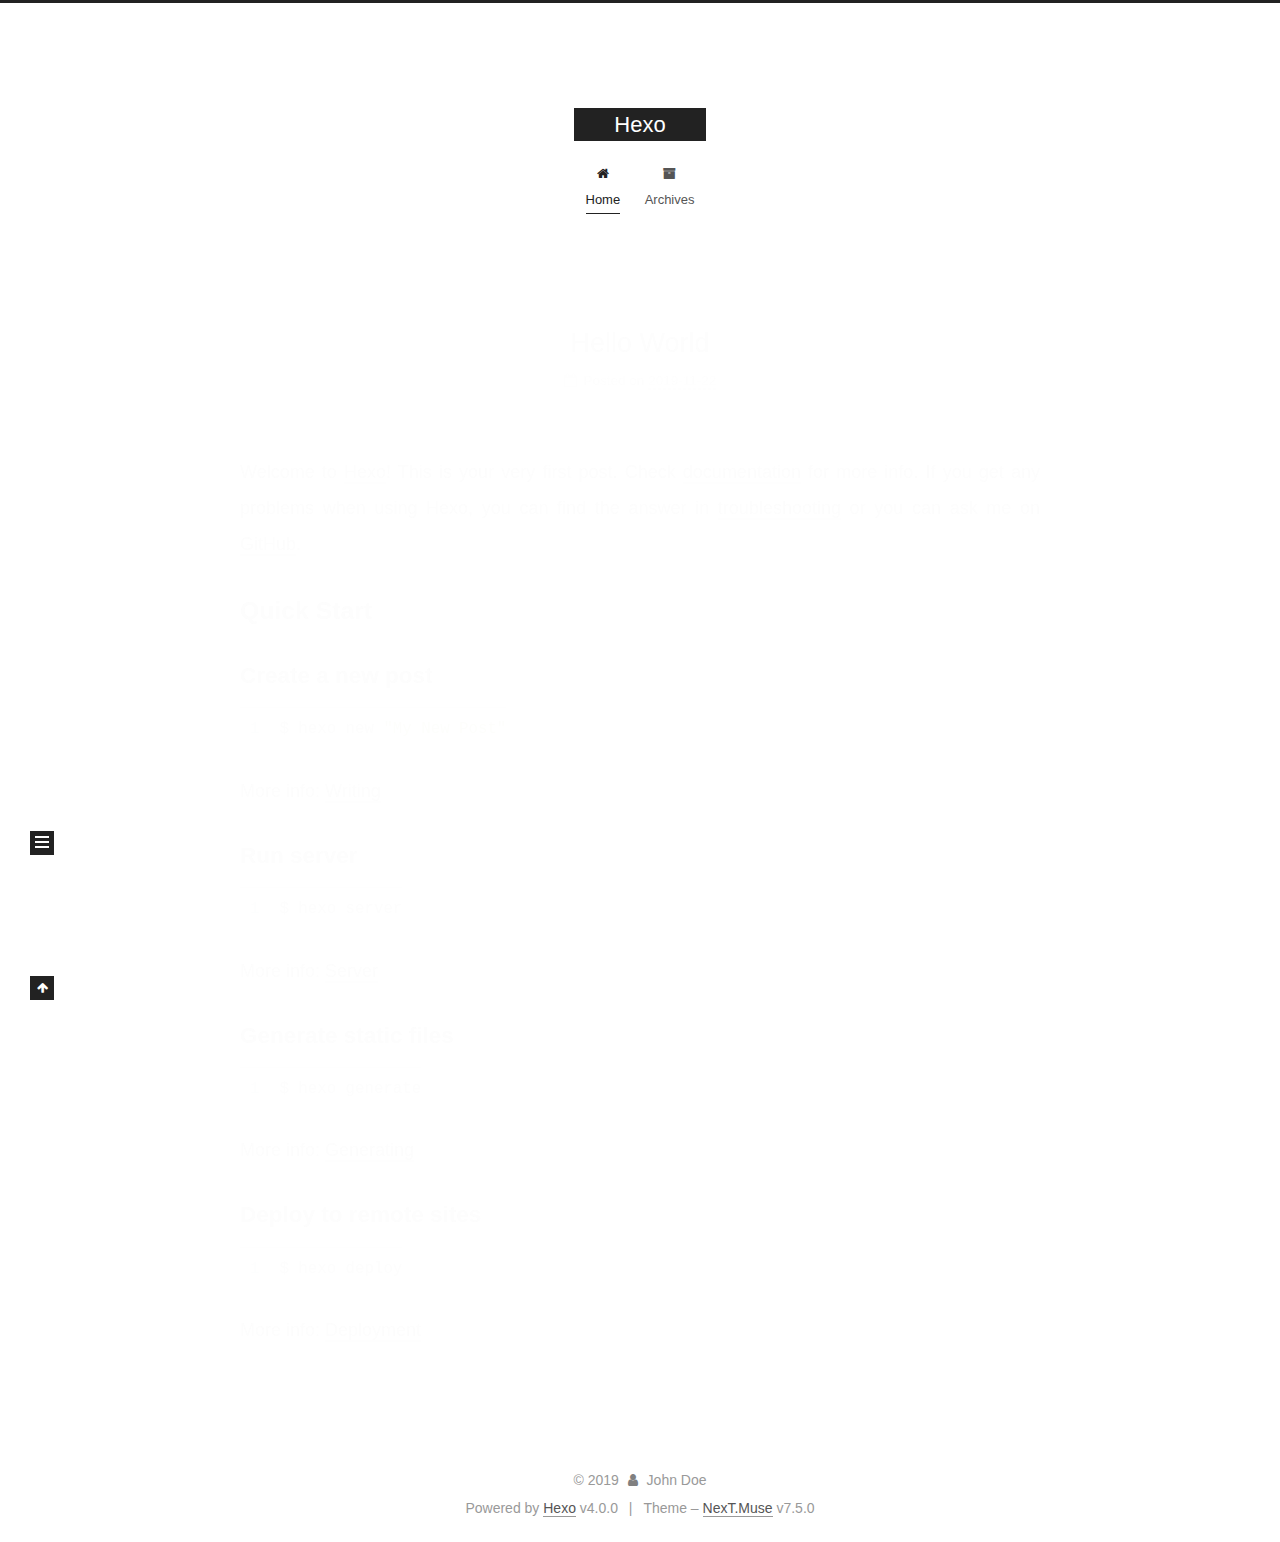
==== index.html @ 55368e12 "Site updated: 2019-11-22 20:40:46" ====
<!DOCTYPE html>
<html lang="en">
<head>
  <meta charset="UTF-8">
<meta name="viewport" content="width=device-width, initial-scale=1, maximum-scale=2">
<meta name="theme-color" content="#222">
<meta name="generator" content="Hexo 4.0.0">
  <link rel="apple-touch-icon" sizes="180x180" href="/images/apple-touch-icon-next.png">
  <link rel="icon" type="image/png" sizes="32x32" href="/images/favicon-32x32-next.png">
  <link rel="icon" type="image/png" sizes="16x16" href="/images/favicon-16x16-next.png">
  <link rel="mask-icon" href="/images/logo.svg" color="#222">
  <link rel="alternate" href="/atom.xml" title="Hexo" type="application/atom+xml">

<link rel="stylesheet" href="/css/main.css">


<link rel="stylesheet" href="/lib/font-awesome/css/font-awesome.min.css">


<script id="hexo-configurations">
  var NexT = window.NexT || {};
  var CONFIG = {
    root: '/',
    scheme: 'Muse',
    version: '7.5.0',
    exturl: false,
    sidebar: {"position":"left","display":"post","offset":12,"onmobile":false},
    copycode: {"enable":false,"show_result":false,"style":null},
    back2top: {"enable":true,"sidebar":false,"scrollpercent":false},
    bookmark: {"enable":false,"color":"#222","save":"auto"},
    fancybox: false,
    mediumzoom: false,
    lazyload: false,
    pangu: false,
    algolia: {
      appID: '',
      apiKey: '',
      indexName: '',
      hits: {"per_page":10},
      labels: {"input_placeholder":"Search for Posts","hits_empty":"We didn't find any results for the search: ${query}","hits_stats":"${hits} results found in ${time} ms"}
    },
    localsearch: {"enable":false,"trigger":"auto","top_n_per_article":1,"unescape":false,"preload":false},
    path: '',
    motion: {"enable":true,"async":false,"transition":{"post_block":"fadeIn","post_header":"slideDownIn","post_body":"slideDownIn","coll_header":"slideLeftIn","sidebar":"slideUpIn"}},
    sidebarPadding: 40
  };
</script>

  <meta property="og:type" content="website">
<meta property="og:title" content="Hexo">
<meta property="og:url" content="http:&#x2F;&#x2F;yoursite.com&#x2F;index.html">
<meta property="og:site_name" content="Hexo">
<meta property="og:locale" content="en">
<meta name="twitter:card" content="summary">

<link rel="canonical" href="http://yoursite.com/">


<script id="page-configurations">
  // https://hexo.io/docs/variables.html
  CONFIG.page = {
    sidebar: "",
    isHome: true,
    isPost: false,
    isPage: false,
    isArchive: false
  };
</script>

  <title>Hexo</title>
  






  <noscript>
  <style>
  .use-motion .brand,
  .use-motion .menu-item,
  .sidebar-inner,
  .use-motion .post-block,
  .use-motion .pagination,
  .use-motion .comments,
  .use-motion .post-header,
  .use-motion .post-body,
  .use-motion .collection-header { opacity: initial; }

  .use-motion .site-title,
  .use-motion .site-subtitle {
    opacity: initial;
    top: initial;
  }

  .use-motion .logo-line-before i { left: initial; }
  .use-motion .logo-line-after i { right: initial; }
  </style>
</noscript>

</head>

<body itemscope itemtype="http://schema.org/WebPage">
  <div class="container use-motion">
    <div class="headband"></div>

    <header class="header" itemscope itemtype="http://schema.org/WPHeader">
      <div class="header-inner"><div class="site-brand-container">
  <div class="site-meta">

    <div>
      <a href="/" class="brand" rel="start">
        <span class="logo-line-before"><i></i></span>
        <span class="site-title">Hexo</span>
        <span class="logo-line-after"><i></i></span>
      </a>
    </div>
  </div>

  <div class="site-nav-toggle">
    <div class="toggle" aria-label="Toggle navigation bar">
      <span class="toggle-line toggle-line-first"></span>
      <span class="toggle-line toggle-line-middle"></span>
      <span class="toggle-line toggle-line-last"></span>
    </div>
  </div>
</div>


<nav class="site-nav">
  
  <ul id="menu" class="menu">
        <li class="menu-item menu-item-home">

    <a href="/" rel="section"><i class="fa fa-fw fa-home"></i>Home</a>

  </li>
        <li class="menu-item menu-item-archives">

    <a href="/archives/" rel="section"><i class="fa fa-fw fa-archive"></i>Archives</a>

  </li>
  </ul>

</nav>
</div>
    </header>

    
  <div class="back-to-top">
    <i class="fa fa-arrow-up"></i>
    <span>0%</span>
  </div>


    <main class="main">
      <div class="main-inner">
        <div class="content-wrap">
          

          <div class="content">
            

  <div class="posts-expand">
        
  
  
  <article itemscope itemtype="http://schema.org/Article" class="post-block home" lang="en">
    <link itemprop="mainEntityOfPage" href="http://yoursite.com/2019/11/22/hello-world/">

    <span hidden itemprop="author" itemscope itemtype="http://schema.org/Person">
      <meta itemprop="image" content="/images/avatar.gif">
      <meta itemprop="name" content="John Doe">
      <meta itemprop="description" content="">
    </span>

    <span hidden itemprop="publisher" itemscope itemtype="http://schema.org/Organization">
      <meta itemprop="name" content="Hexo">
    </span>
      <header class="post-header">
        <h1 class="post-title" itemprop="name headline">
          
            <a href="/2019/11/22/hello-world/" class="post-title-link" itemprop="url">Hello World</a>
        </h1>

        <div class="post-meta">
            <span class="post-meta-item">
              <span class="post-meta-item-icon">
                <i class="fa fa-calendar-o"></i>
              </span>
              <span class="post-meta-item-text">Posted on</span>
              

              <time title="Created: 2019-11-22 20:24:28 / Modified: 20:18:05" itemprop="dateCreated datePublished" datetime="2019-11-22T20:24:28+08:00">2019-11-22</time>
            </span>

          

        </div>
      </header>

    
    
    
    <div class="post-body" itemprop="articleBody">

      
          <p>Welcome to <a href="https://hexo.io/" target="_blank" rel="noopener">Hexo</a>! This is your very first post. Check <a href="https://hexo.io/docs/" target="_blank" rel="noopener">documentation</a> for more info. If you get any problems when using Hexo, you can find the answer in <a href="https://hexo.io/docs/troubleshooting.html" target="_blank" rel="noopener">troubleshooting</a> or you can ask me on <a href="https://github.com/hexojs/hexo/issues" target="_blank" rel="noopener">GitHub</a>.</p>
<h2 id="Quick-Start"><a href="#Quick-Start" class="headerlink" title="Quick Start"></a>Quick Start</h2><h3 id="Create-a-new-post"><a href="#Create-a-new-post" class="headerlink" title="Create a new post"></a>Create a new post</h3><figure class="highlight bash"><table><tr><td class="gutter"><pre><span class="line">1</span><br></pre></td><td class="code"><pre><span class="line">$ hexo new <span class="string">"My New Post"</span></span><br></pre></td></tr></table></figure>

<p>More info: <a href="https://hexo.io/docs/writing.html" target="_blank" rel="noopener">Writing</a></p>
<h3 id="Run-server"><a href="#Run-server" class="headerlink" title="Run server"></a>Run server</h3><figure class="highlight bash"><table><tr><td class="gutter"><pre><span class="line">1</span><br></pre></td><td class="code"><pre><span class="line">$ hexo server</span><br></pre></td></tr></table></figure>

<p>More info: <a href="https://hexo.io/docs/server.html" target="_blank" rel="noopener">Server</a></p>
<h3 id="Generate-static-files"><a href="#Generate-static-files" class="headerlink" title="Generate static files"></a>Generate static files</h3><figure class="highlight bash"><table><tr><td class="gutter"><pre><span class="line">1</span><br></pre></td><td class="code"><pre><span class="line">$ hexo generate</span><br></pre></td></tr></table></figure>

<p>More info: <a href="https://hexo.io/docs/generating.html" target="_blank" rel="noopener">Generating</a></p>
<h3 id="Deploy-to-remote-sites"><a href="#Deploy-to-remote-sites" class="headerlink" title="Deploy to remote sites"></a>Deploy to remote sites</h3><figure class="highlight bash"><table><tr><td class="gutter"><pre><span class="line">1</span><br></pre></td><td class="code"><pre><span class="line">$ hexo deploy</span><br></pre></td></tr></table></figure>

<p>More info: <a href="https://hexo.io/docs/one-command-deployment.html" target="_blank" rel="noopener">Deployment</a></p>

      
    </div>

    
    
    
      <footer class="post-footer">
        <div class="post-eof"></div>
      </footer>
  </article>
  
  
  

  </div>

  



          </div>
          

        </div>
          
  
  <div class="toggle sidebar-toggle">
    <span class="toggle-line toggle-line-first"></span>
    <span class="toggle-line toggle-line-middle"></span>
    <span class="toggle-line toggle-line-last"></span>
  </div>

  <aside class="sidebar">
    <div class="sidebar-inner">

      <ul class="sidebar-nav motion-element">
        <li class="sidebar-nav-toc">
          Table of Contents
        </li>
        <li class="sidebar-nav-overview">
          Overview
        </li>
      </ul>

      <!--noindex-->
      <div class="post-toc-wrap sidebar-panel">
      </div>
      <!--/noindex-->

      <div class="site-overview-wrap sidebar-panel">
        <div class="site-author motion-element" itemprop="author" itemscope itemtype="http://schema.org/Person">
  <p class="site-author-name" itemprop="name">John Doe</p>
  <div class="site-description" itemprop="description"></div>
</div>
<div class="site-state-wrap motion-element">
  <nav class="site-state">
      <div class="site-state-item site-state-posts">
          <a href="/archives/">
        
          <span class="site-state-item-count">1</span>
          <span class="site-state-item-name">posts</span>
        </a>
      </div>
  </nav>
</div>
  <div class="feed-link motion-element">
    <a href="/atom.xml" rel="alternate">
      <i class="fa fa-rss"></i>RSS
    </a>
  </div>



      </div>

    </div>
  </aside>
  <div id="sidebar-dimmer"></div>


      </div>
    </main>

    <footer class="footer">
      <div class="footer-inner">
        

<div class="copyright">
  
  &copy; 
  <span itemprop="copyrightYear">2019</span>
  <span class="with-love">
    <i class="fa fa-user"></i>
  </span>
  <span class="author" itemprop="copyrightHolder">John Doe</span>
</div>
  <div class="powered-by">Powered by <a href="https://hexo.io/" class="theme-link" rel="noopener" target="_blank">Hexo</a> v4.0.0
  </div>
  <span class="post-meta-divider">|</span>
  <div class="theme-info">Theme – <a href="https://muse.theme-next.org/" class="theme-link" rel="noopener" target="_blank">NexT.Muse</a> v7.5.0
  </div>

        












        
      </div>
    </footer>
  </div>

  
  <script src="/lib/anime.min.js"></script>
  <script src="/lib/velocity/velocity.min.js"></script>
  <script src="/lib/velocity/velocity.ui.min.js"></script>
<script src="/js/utils.js"></script><script src="/js/motion.js"></script>
<script src="/js/schemes/muse.js"></script>
<script src="/js/next-boot.js"></script>



  
















  

  

</body>
</html>
---- css/main.css ----
html {
  line-height: 1.15; /* 1 */
  -webkit-text-size-adjust: 100%; /* 2 */
}
body {
  margin: 0;
}
main {
  display: block;
}
h1 {
  font-size: 2em;
  margin: 0.67em 0;
}
hr {
  box-sizing: content-box; /* 1 */
  height: 0; /* 1 */
  overflow: visible; /* 2 */
}
pre {
  font-family: monospace, monospace; /* 1 */
  font-size: 1em; /* 2 */
}
a {
  background: transparent;
}
abbr[title] {
  border-bottom: none; /* 1 */
  text-decoration: underline; /* 2 */
  text-decoration: underline dotted; /* 2 */
}
b,
strong {
  font-weight: bolder;
}
code,
kbd,
samp {
  font-family: monospace, monospace; /* 1 */
  font-size: 1em; /* 2 */
}
small {
  font-size: 80%;
}
sub,
sup {
  font-size: 75%;
  line-height: 0;
  position: relative;
  vertical-align: baseline;
}
sub {
  bottom: -0.25em;
}
sup {
  top: -0.5em;
}
img {
  border-style: none;
}
button,
input,
optgroup,
select,
textarea {
  font-family: inherit; /* 1 */
  font-size: 100%; /* 1 */
  line-height: 1.15; /* 1 */
  margin: 0; /* 2 */
}
button,
input {
/* 1 */
  overflow: visible;
}
button,
select {
/* 1 */
  text-transform: none;
}
button,
[type='button'],
[type='reset'],
[type='submit'] {
  -webkit-appearance: button;
}
button::-moz-focus-inner,
[type='button']::-moz-focus-inner,
[type='reset']::-moz-focus-inner,
[type='submit']::-moz-focus-inner {
  border-style: none;
  padding: 0;
}
button:-moz-focusring,
[type='button']:-moz-focusring,
[type='reset']:-moz-focusring,
[type='submit']:-moz-focusring {
  outline: 1px dotted ButtonText;
}
fieldset {
  padding: 0.35em 0.75em 0.625em;
}
legend {
  box-sizing: border-box; /* 1 */
  color: inherit; /* 2 */
  display: table; /* 1 */
  max-width: 100%; /* 1 */
  padding: 0; /* 3 */
  white-space: normal; /* 1 */
}
progress {
  vertical-align: baseline;
}
textarea {
  overflow: auto;
}
[type='checkbox'],
[type='radio'] {
  box-sizing: border-box; /* 1 */
  padding: 0; /* 2 */
}
[type='number']::-webkit-inner-spin-button,
[type='number']::-webkit-outer-spin-button {
  height: auto;
}
[type='search'] {
  outline-offset: -2px; /* 2 */
  -webkit-appearance: textfield; /* 1 */
}
[type='search']::-webkit-search-decoration {
  -webkit-appearance: none;
}
::-webkit-file-upload-button {
  font: inherit; /* 2 */
  -webkit-appearance: button; /* 1 */
}
details {
  display: block;
}
summary {
  display: list-item;
}
template {
  display: none;
}
[hidden] {
  display: none;
}
::selection {
  background: #262a30;
  color: #fff;
}
html,
body {
  height: 100%;
}
body {
  background: #fff;
  color: #555;
  font-family: 'Lato', "PingFang SC", "Microsoft YaHei", sans-serif;
  font-size: 1em;
  line-height: 2;
}
@media (max-width: 991px) {
  body {
    padding-left: 0 !important;
    padding-right: 0 !important;
  }
}
h1,
h2,
h3,
h4,
h5,
h6 {
  font-family: 'Lato', "PingFang SC", "Microsoft YaHei", sans-serif;
  font-weight: bold;
  line-height: 1.5;
  margin: 20px 0 15px;
  padding: 0;
}
h1 {
  font-size: 1.5em;
}
h2 {
  font-size: 1.375em;
}
h3 {
  font-size: 1.25em;
}
h4 {
  font-size: 1.125em;
}
h5 {
  font-size: 1em;
}
h6 {
  font-size: 0.875em;
}
p {
  margin: 0 0 20px 0;
}
a,
span.exturl {
  border-bottom: 1px solid #999;
  color: #555;
  outline: 0;
  text-decoration: none;
  overflow-wrap: break-word;
  word-wrap: break-word;
  cursor: pointer;
}
a:hover,
span.exturl:hover {
  border-bottom-color: #222;
  color: #222;
}
iframe,
img,
video {
  display: block;
  margin-left: auto;
  margin-right: auto;
  max-width: 100%;
}
hr {
  background-color: #ddd;
  background-image: repeating-linear-gradient(-45deg, #fff, #fff 4px, transparent 4px, transparent 8px);
  border: 0;
  height: 3px;
  margin: 40px 0;
}
blockquote {
  border-left: 4px solid #ddd;
  color: #666;
  margin: 0;
  padding: 0 15px;
}
blockquote cite::before {
  content: '-';
  padding: 0 5px;
}
dt {
  font-weight: 700;
}
dd {
  margin: 0;
  padding: 0;
}
kbd {
  background-color: #f5f5f5;
  background-image: linear-gradient(#eee, #fff, #eee);
  border: 1px solid #ccc;
  border-radius: 0.2em;
  box-shadow: 0.1em 0.1em 0.2em rgba(0,0,0,0.1);
  font-family: inherit;
  padding: 0.1em 0.3em;
  white-space: nowrap;
}
.table-container {
  -webkit-overflow-scrolling: touch;
  overflow: auto;
}
table {
  border-collapse: collapse;
  border-spacing: 0;
  font-size: 0.875em;
  margin: 0 0 20px 0;
  width: 100%;
}
tbody tr:nth-of-type(odd) {
  background: #f9f9f9;
}
tbody tr:hover {
  background: #f5f5f5;
}
caption,
th,
td {
  font-weight: normal;
  padding: 8px;
  text-align: left;
  vertical-align: middle;
}
th,
td {
  border: 1px solid #ddd;
  border-bottom: 3px solid #ddd;
}
th {
  font-weight: 700;
  padding-bottom: 10px;
}
td {
  border-bottom-width: 1px;
}
.btn {
  background: #222;
  border: 2px solid #222;
  border-radius: 0;
  color: #fff;
  display: inline-block;
  font-size: 0.875em;
  line-height: 2;
  padding: 0 20px;
  text-decoration: none;
  transition-property: background-color;
  transition-delay: 0s;
  transition-duration: 0.2s;
  transition-timing-function: ease-in-out;
}
.btn:hover {
  background: #fff;
  border-color: #222;
  color: #222;
}
.btn + .btn {
  margin: 0 0 8px 8px;
}
.btn .fa-fw {
  text-align: left;
  width: 1.285714285714286em;
}
.toggle {
  line-height: 0;
}
.toggle .toggle-line {
  background: #fff;
  display: inline-block;
  height: 2px;
  left: 0;
  position: relative;
  top: 0;
  transition: all 0.4s;
  vertical-align: top;
  width: 100%;
}
.toggle .toggle-line:not(:first-child) {
  margin-top: 3px;
}
.toggle.toggle-arrow .toggle-line-first {
  left: 50%;
  top: 2px;
  transform: rotate(45deg);
  width: 50%;
}
.toggle.toggle-arrow .toggle-line-middle {
  left: 2px;
  width: 90%;
}
.toggle.toggle-arrow .toggle-line-last {
  left: 50%;
  top: -2px;
  transform: rotate(-45deg);
  width: 50%;
}
.toggle.toggle-close .toggle-line-first {
  transform: rotate(-45deg);
  top: 5px;
}
.toggle.toggle-close .toggle-line-middle {
  opacity: 0;
}
.toggle.toggle-close .toggle-line-last {
  transform: rotate(45deg);
  top: -5px;
}
.highlight,
pre {
  background: #f7f7f7;
  color: #4d4d4c;
  line-height: 1.6;
  margin: 0 auto 20px;
}
pre,
code {
  font-family: consolas, Menlo, monospace, "PingFang SC", "Microsoft YaHei";
}
code {
  background: #eee;
  border-radius: 3px;
  color: #555;
  padding: 2px 4px;
  overflow-wrap: break-word;
  word-wrap: break-word;
}
.highlight *::selection {
  background: #d6d6d6;
}
.highlight pre {
  border: 0;
  margin: 0;
  padding: 0;
}
.highlight table {
  border: 0;
  margin: 0;
  width: auto;
}
.highlight tr:first-child pre {
  padding-top: 10px;
}
.highlight tr:last-child pre {
  padding-bottom: 10px;
}
.highlight td {
  border: 0;
  padding: 0;
}
.highlight figcaption {
  background: #eee;
  color: #4d4d4c;
  font-size: 0.875em;
  line-height: 1.2;
  padding: 0.5em;
}
.highlight figcaption::before,
.highlight figcaption::after {
  content: ' ';
  display: table;
}
.highlight figcaption::after {
  clear: both;
}
.highlight figcaption a {
  color: #4d4d4c;
  float: right;
}
.highlight figcaption a:hover {
  border-bottom-color: #4d4d4c;
}
.highlight .gutter pre {
  background: #eff2f3;
  color: #869194;
  padding-left: 10px;
  padding-right: 10px;
  text-align: right;
  -moz-user-select: none;
  -ms-user-select: none;
  -webkit-user-select: none;
  user-select: none;
}
.highlight .code pre {
  background: #f7f7f7;
  padding-left: 10px;
  width: 100%;
}
.gist table {
  width: auto;
}
.gist table td {
  border: 0;
}
pre {
  overflow: auto;
  padding: 10px;
}
pre code {
  background: none;
  color: #4d4d4c;
  font-size: 0.875em;
  padding: 0;
  text-shadow: none;
}
pre .deletion {
  background: #fdd;
}
pre .addition {
  background: #dfd;
}
pre .meta {
  color: #eab700;
  -moz-user-select: none;
  -ms-user-select: none;
  -webkit-user-select: none;
  user-select: none;
}
pre .comment {
  color: #8e908c;
}
pre .variable,
pre .attribute,
pre .tag,
pre .name,
pre .regexp,
pre .ruby .constant,
pre .xml .tag .title,
pre .xml .pi,
pre .xml .doctype,
pre .html .doctype,
pre .css .id,
pre .css .class,
pre .css .pseudo {
  color: #c82829;
}
pre .number,
pre .preprocessor,
pre .built_in,
pre .builtin-name,
pre .literal,
pre .params,
pre .constant,
pre .command {
  color: #f5871f;
}
pre .ruby .class .title,
pre .css .rules .attribute,
pre .string,
pre .symbol,
pre .value,
pre .inheritance,
pre .header,
pre .ruby .symbol,
pre .xml .cdata,
pre .special,
pre .formula {
  color: #718c00;
}
pre .title,
pre .css .hexcolor {
  color: #3e999f;
}
pre .function,
pre .python .decorator,
pre .python .title,
pre .ruby .function .title,
pre .ruby .title .keyword,
pre .perl .sub,
pre .javascript .title,
pre .coffeescript .title {
  color: #4271ae;
}
pre .keyword,
pre .javascript .function {
  color: #8959a8;
}
.blockquote-center {
  border-left: none;
  margin: 40px 0;
  padding: 0;
  position: relative;
  text-align: center;
}
.blockquote-center::before,
.blockquote-center::after {
  background-repeat: no-repeat;
  background-size: 22px 22px;
  content: ' ';
  display: block;
  height: 24px;
  opacity: 0.2;
  position: absolute;
  width: 100%;
}
.blockquote-center::before {
  background-image: url("../images/quote-l.svg");
  background-position: 0 -6px;
  border-top: 1px solid #ccc;
  top: -20px;
}
.blockquote-center::after {
  background-image: url("../images/quote-r.svg");
  background-position: 100% 8px;
  border-bottom: 1px solid #ccc;
  bottom: -20px;
}
.blockquote-center p,
.blockquote-center div {
  text-align: center;
}
.post-body .group-picture img {
  border: 0;
  margin: 0 auto;
  padding: 0 3px;
}
.group-picture-row {
  margin-bottom: 6px;
  overflow: hidden;
}
.group-picture-column {
  float: left;
  margin-bottom: 10px;
}
.post-body .label {
  display: inline;
  padding: 0 2px;
}
.post-body .label.default {
  background: #f0f0f0;
}
.post-body .label.primary {
  background: #efe6f7;
}
.post-body .label.info {
  background: #e5f2f8;
}
.post-body .label.success {
  background: #e7f4e9;
}
.post-body .label.warning {
  background: #fcf6e1;
}
.post-body .label.danger {
  background: #fae8eb;
}
.post-body .tabs {
  margin-bottom: 20px;
}
.post-body .tabs,
.tabs-comment {
  display: block;
  padding-top: 10px;
  position: relative;
}
.post-body .tabs ul.nav-tabs,
.tabs-comment ul.nav-tabs {
  display: flex;
  flex-wrap: wrap;
  margin: 0;
  margin-bottom: -1px;
  padding: 0;
}
@media (max-width: 413px) {
  .post-body .tabs ul.nav-tabs,
  .tabs-comment ul.nav-tabs {
    display: block;
    margin-bottom: 5px;
  }
}
.post-body .tabs ul.nav-tabs li.tab,
.tabs-comment ul.nav-tabs li.tab {
  background: #fff;
  border-bottom: 1px solid #ddd;
  border-left: 1px solid transparent;
  border-right: 1px solid transparent;
  border-top: 3px solid transparent;
  flex-grow: 1;
  list-style-type: none;
}
@media (max-width: 413px) {
  .post-body .tabs ul.nav-tabs li.tab,
  .tabs-comment ul.nav-tabs li.tab {
    border-bottom: 1px solid transparent;
    border-left: 3px solid transparent;
    border-right: 1px solid transparent;
    border-top: 1px solid transparent;
  }
}
.post-body .tabs ul.nav-tabs li.tab a,
.tabs-comment ul.nav-tabs li.tab a {
  border-bottom: initial;
  display: block;
  line-height: 1.8;
  outline: 0;
  padding: 0.25em 0.75em;
  text-align: center;
  transition-delay: 0s;
  transition-duration: 0.2s;
  transition-timing-function: ease-out;
}
.post-body .tabs ul.nav-tabs li.tab a i,
.tabs-comment ul.nav-tabs li.tab a i {
  width: 1.285714285714286em;
}
.post-body .tabs ul.nav-tabs li.tab.active,
.tabs-comment ul.nav-tabs li.tab.active {
  border-bottom: 1px solid transparent;
  border-left: 1px solid #ddd;
  border-right: 1px solid #ddd;
  border-top: 3px solid #fc6423;
}
@media (max-width: 413px) {
  .post-body .tabs ul.nav-tabs li.tab.active,
  .tabs-comment ul.nav-tabs li.tab.active {
    border-bottom: 1px solid #ddd;
    border-left: 3px solid #fc6423;
    border-right: 1px solid #ddd;
    border-top: 1px solid #ddd;
  }
}
.post-body .tabs ul.nav-tabs li.tab.active a,
.tabs-comment ul.nav-tabs li.tab.active a {
  color: #555;
  cursor: default;
}
.post-body .tabs .tab-content .tab-pane,
.tabs-comment .tab-content .tab-pane {
  border: 1px solid #ddd;
  padding: 20px 20px 0 20px;
}
.post-body .tabs .tab-content .tab-pane:not(.active),
.tabs-comment .tab-content .tab-pane:not(.active) {
  display: none;
}
.post-body .tabs .tab-content .tab-pane.active,
.tabs-comment .tab-content .tab-pane.active {
  display: block;
}
.post-body .note {
  margin-bottom: 20px;
  padding: 15px;
  position: relative;
  border: 1px solid #eee;
  border-left-width: 5px;
  border-radius: 3px;
}
.post-body .note h2,
.post-body .note h3,
.post-body .note h4,
.post-body .note h5,
.post-body .note h6 {
  margin-top: 0;
  border-bottom: initial;
  margin-bottom: 0;
  padding-top: 0;
}
.post-body .note p:first-child,
.post-body .note ul:first-child,
.post-body .note ol:first-child,
.post-body .note table:first-child,
.post-body .note pre:first-child,
.post-body .note blockquote:first-child,
.post-body .note img:first-child {
  margin-top: 0;
}
.post-body .note p:last-child,
.post-body .note ul:last-child,
.post-body .note ol:last-child,
.post-body .note table:last-child,
.post-body .note pre:last-child,
.post-body .note blockquote:last-child,
.post-body .note img:last-child {
  margin-bottom: 0;
}
.post-body .note.default {
  border-left-color: #777;
}
.post-body .note.default h2,
.post-body .note.default h3,
.post-body .note.default h4,
.post-body .note.default h5,
.post-body .note.default h6 {
  color: #777;
}
.post-body .note.primary {
  border-left-color: #6f42c1;
}
.post-body .note.primary h2,
.post-body .note.primary h3,
.post-body .note.primary h4,
.post-body .note.primary h5,
.post-body .note.primary h6 {
  color: #6f42c1;
}
.post-body .note.info {
  border-left-color: #428bca;
}
.post-body .note.info h2,
.post-body .note.info h3,
.post-body .note.info h4,
.post-body .note.info h5,
.post-body .note.info h6 {
  color: #428bca;
}
.post-body .note.success {
  border-left-color: #5cb85c;
}
.post-body .note.success h2,
.post-body .note.success h3,
.post-body .note.success h4,
.post-body .note.success h5,
.post-body .note.success h6 {
  color: #5cb85c;
}
.post-body .note.warning {
  border-left-color: #f0ad4e;
}
.post-body .note.warning h2,
.post-body .note.warning h3,
.post-body .note.warning h4,
.post-body .note.warning h5,
.post-body .note.warning h6 {
  color: #f0ad4e;
}
.post-body .note.danger {
  border-left-color: #d9534f;
}
.post-body .note.danger h2,
.post-body .note.danger h3,
.post-body .note.danger h4,
.post-body .note.danger h5,
.post-body .note.danger h6 {
  color: #d9534f;
}
.pagination .prev,
.pagination .next,
.pagination .page-number,
.pagination .space {
  display: inline-block;
  margin: 0 10px;
  padding: 0 11px;
  position: relative;
  top: -1px;
}
@media (max-width: 767px) {
  .pagination .prev,
  .pagination .next,
  .pagination .page-number,
  .pagination .space {
    margin: 0 5px;
  }
}
.pagination {
  border-top: 1px solid #eee;
  margin: 120px 0 0;
  text-align: center;
}
.pagination .prev,
.pagination .next,
.pagination .page-number {
  border-bottom: 0;
  border-top: 1px solid #eee;
  transition-property: border-color;
  transition-delay: 0s;
  transition-duration: 0.2s;
  transition-timing-function: ease-in-out;
}
.pagination .prev:hover,
.pagination .next:hover,
.pagination .page-number:hover {
  border-top-color: #222;
}
.pagination .space {
  margin: 0;
  padding: 0;
}
.pagination .prev {
  margin-left: 0;
}
.pagination .next {
  margin-right: 0;
}
.pagination .page-number.current {
  background: #ccc;
  border-top-color: #ccc;
  color: #fff;
}
@media (max-width: 767px) {
  .pagination {
    border-top: none;
  }
  .pagination .prev,
  .pagination .next,
  .pagination .page-number {
    border-bottom: 1px solid #eee;
    border-top: 0;
    margin-bottom: 10px;
    padding: 0 10px;
  }
  .pagination .prev:hover,
  .pagination .next:hover,
  .pagination .page-number:hover {
    border-bottom-color: #222;
  }
}
.comments {
  margin: 60px 20px 0;
  overflow: hidden;
}
.comment-button-group {
  display: flex;
  flex-wrap: wrap-reverse;
  justify-content: center;
  margin: 1em 0;
}
.comment-button-group .comment-button {
  margin: 0.1em 0.2em;
}
.comment-button-group .comment-button.active {
  background: #fff;
  border-color: #222;
  color: #222;
}
.comment-position {
  display: none;
}
.comment-position.active {
  display: block;
}
.tabs-comment {
  background: #fff;
  margin-top: 4em;
  padding-top: 0;
}
.tabs-comment .comments {
  border: 0;
  box-shadow: none;
  margin-top: 0;
  padding-top: 0;
}
.container {
  min-height: 100%;
  position: relative;
}
.main-inner {
  margin: 0 auto;
  width: 700px;
}
@media (min-width: 1200px) {
  .main-inner {
    width: 800px;
  }
}
@media (min-width: 1600px) {
  .main-inner {
    width: 900px;
  }
}
.header {
  background: transparent;
}
.header-inner {
  margin: 0 auto;
  position: relative;
  width: 700px;
}
@media (min-width: 1200px) {
  .header-inner {
    width: 800px;
  }
}
@media (min-width: 1600px) {
  .header-inner {
    width: 900px;
  }
}
.headband {
  background: #222;
  height: 3px;
}
.site-meta {
  margin: 0;
  text-align: center;
}
@media (max-width: 767px) {
  .site-meta {
    text-align: center;
  }
}
.brand {
  background: #222;
  border-bottom: none;
  color: #fff;
  display: inline-block;
  line-height: 1.375em;
  padding: 0 40px;
  position: relative;
}
.brand:hover {
  color: #fff;
}
.site-title {
  display: inline-block;
  font-family: 'Lato', "PingFang SC", "Microsoft YaHei", sans-serif;
  font-size: 1.375em;
  font-weight: normal;
  line-height: 1.5;
  vertical-align: top;
}
.site-subtitle {
  color: #999;
  font-size: 0.8125em;
  margin-top: 10px;
}
.use-motion .brand {
  opacity: 0;
}
.use-motion .site-title,
.use-motion .site-subtitle,
.use-motion .custom-logo-image {
  opacity: 0;
  position: relative;
  top: -10px;
}
.site-nav-toggle {
  display: none;
  left: 10px;
  position: absolute;
}
@media (max-width: 767px) {
  .site-nav-toggle {
    display: block;
  }
}
.site-nav-toggle .toggle {
  background: transparent;
  border: 0;
  margin-top: 2px;
  padding: 10px;
  width: 22px;
}
.site-nav-toggle .toggle .toggle-line {
  background: #555;
  border-radius: 1px;
}
.site-nav {
  display: block;
}
@media (max-width: 767px) {
  .site-nav {
    border-top: 1px solid #ddd;
    clear: both;
    display: none;
    margin: 0 -10px;
    padding: 0 10px;
  }
}
.site-nav.site-nav-on {
  display: block;
}
.menu {
  margin-top: 20px;
  padding-left: 0;
  text-align: center;
}
.menu-item {
  display: inline-block;
  list-style: none;
  margin: 0 10px;
}
@media (max-width: 767px) {
  .menu-item {
    margin-top: 10px;
  }
}
.menu-item a,
.menu-item span.exturl {
  border-bottom: 0;
  display: block;
  font-size: 0.8125em;
  transition-property: border-color;
  transition-delay: 0s;
  transition-duration: 0.2s;
  transition-timing-function: ease-in-out;
}
@media (hover: none) {
  .menu-item a:hover,
  .menu-item span.exturl:hover {
    border-bottom-color: transparent !important;
  }
}
.menu-item .fa {
  margin-right: 8px;
}
.menu-item .badge {
  display: inline-block;
  font-weight: 700;
  line-height: 1;
  margin-left: 0.35em;
  margin-top: 0.35em;
  text-align: center;
  white-space: nowrap;
}
@media (max-width: 767px) {
  .menu-item .badge {
    float: right;
    margin-left: 0;
  }
}
.use-motion .menu-item {
  opacity: 0;
}
.sidebar {
  background: #222;
  bottom: 0;
  box-shadow: inset 0 2px 6px #000;
  position: fixed;
  top: 0;
  z-index: 1200;
}
.sidebar a,
.sidebar span.exturl {
  border-bottom-color: #555;
  color: #999;
}
.sidebar a:hover,
.sidebar span.exturl:hover {
  border-bottom-color: #eee;
  color: #eee;
}
@media (max-width: 991px) {
  .sidebar {
    display: none;
  }
}
.sidebar-inner {
  color: #999;
  padding: 20px 10px;
  text-align: center;
}
.site-overview-wrap {
  overflow-x: hidden;
  overflow-y: auto;
}
.cc-license {
  margin-top: 10px;
  text-align: center;
}
.cc-license .cc-opacity {
  border-bottom: none;
  opacity: 0.7;
}
.cc-license .cc-opacity:hover {
  opacity: 0.9;
}
.cc-license img {
  display: inline-block;
}
.site-author-image {
  border: 2px solid #333;
  display: block;
  height: auto;
  margin: 0 auto;
  max-width: 96px;
  padding: 2px;
}
.site-author-name {
  color: #f5f5f5;
  font-weight: normal;
  margin: 5px 0 0;
  text-align: center;
}
.site-description {
  color: #999;
  font-size: 1em;
  margin-top: 5px;
  text-align: center;
}
.links-of-author {
  margin-top: 15px;
}
.links-of-author a,
.links-of-author span.exturl {
  border-bottom-color: #555;
  display: inline-block;
  font-size: 0.8125em;
  margin-bottom: 10px;
  margin-right: 10px;
  vertical-align: middle;
}
.links-of-author a::before,
.links-of-author span.exturl::before {
  background: #dd0aa4;
  border-radius: 50%;
  content: ' ';
  display: inline-block;
  height: 4px;
  margin-right: 3px;
  vertical-align: middle;
  width: 4px;
}
.feed-link,
.chat {
  margin-top: 15px;
}
.feed-link a,
.chat a {
  border: 1px solid #fc6423;
  border-radius: 4px;
  color: #fc6423;
  display: inline-block;
  padding: 0 15px;
}
.feed-link a .fa,
.chat a .fa {
  margin-right: 5px;
}
.feed-link a:hover,
.chat a:hover {
  background: #fc6423;
  border: 1px solid #fc6423;
  color: #fff;
}
.feed-link a:hover .fa,
.chat a:hover .fa {
  color: #fff;
}
.links-of-blogroll {
  font-size: 0.8125em;
  margin-top: 10px;
}
.links-of-blogroll-title {
  font-size: 0.875em;
  font-weight: 600;
  margin-top: 0;
}
.links-of-blogroll-list {
  list-style: none;
  margin: 0;
  padding: 0;
}
.links-of-blogroll-item {
  padding: 2px 10px;
}
.links-of-blogroll-item a,
.links-of-blogroll-item span.exturl {
  box-sizing: border-box;
  display: inline-block;
  max-width: 280px;
  overflow: hidden;
  text-overflow: ellipsis;
  white-space: nowrap;
}
#sidebar-dimmer {
  display: none;
}
@media (max-width: 767px) {
  #sidebar-dimmer {
    background: #000;
    display: block;
    height: 100%;
    left: 100%;
    opacity: 0;
    position: fixed;
    top: 0;
    width: 100%;
    z-index: 1100;
  }
  .sidebar-active + #sidebar-dimmer {
    opacity: 0.7;
    transform: translateX(-100%);
    transition: opacity 0.5s;
  }
}
.sidebar-nav {
  margin: 0;
  padding-bottom: 20px;
  padding-left: 0;
}
.sidebar-nav li {
  border-bottom: 1px solid transparent;
  color: #555;
  cursor: pointer;
  display: inline-block;
  font-size: 0.875em;
}
.sidebar-nav li.sidebar-nav-overview {
  margin-left: 10px;
}
.sidebar-nav li:hover {
  color: #f5f5f5;
}
.sidebar-nav .sidebar-nav-active {
  border-bottom-color: #87daff;
  color: #87daff;
}
.sidebar-nav .sidebar-nav-active:hover {
  color: #87daff;
}
.sidebar-panel {
  display: none;
}
.sidebar-panel-active {
  display: block;
}
.sidebar-toggle {
  background: #222;
  bottom: 45px;
  cursor: pointer;
  height: 14px;
  left: 30px;
  padding: 5px;
  position: fixed;
  width: 14px;
  z-index: 1300;
}
@media (max-width: 991px) {
  .sidebar-toggle {
    left: 20px;
    opacity: 0.8;
    display: none;
  }
}
.sidebar-toggle:hover .toggle-line {
  background: #87daff;
}
.post-toc-wrap {
  overflow-x: hidden;
  overflow-y: auto;
}
.post-toc {
  font-size: 0.875em;
}
.post-toc ol {
  list-style: none;
  margin: 0;
  padding: 0 2px 5px 10px;
  text-align: left;
}
.post-toc ol > ol {
  padding-left: 0;
}
.post-toc ol a {
  border-bottom-color: #555;
  color: #999;
  transition-property: all;
  transition-delay: 0s;
  transition-duration: 0.2s;
  transition-timing-function: ease-in-out;
}
.post-toc ol a:hover {
  border-bottom-color: #ccc;
  color: #ccc;
}
.post-toc .nav-item {
  line-height: 1.8;
  overflow: hidden;
  text-overflow: ellipsis;
  white-space: nowrap;
}
.post-toc .nav .nav-child {
  display: none;
}
.post-toc .nav .active > .nav-child {
  display: block;
}
.post-toc .nav .active-current > .nav-child {
  display: block;
}
.post-toc .nav .active-current > .nav-child > .nav-item {
  display: block;
}
.post-toc .nav .active > a {
  border-bottom-color: #87daff;
  color: #87daff;
}
.post-toc .nav .active-current > a {
  color: #87daff;
}
.post-toc .nav .active-current > a:hover {
  color: #87daff;
}
.site-state {
  display: flex;
  justify-content: center;
  line-height: 1.4;
  margin-top: 10px;
  overflow: hidden;
  text-align: center;
  white-space: nowrap;
}
.site-state-item {
  padding: 0 15px;
}
.site-state-item:not(:first-child) {
  border-left: 1px solid #333;
}
.site-state-item a {
  border-bottom: none;
}
.site-state-item-count {
  color: inherit;
  display: block;
  font-size: 1.25em;
  font-weight: 600;
  text-align: center;
}
.site-state-item-name {
  color: inherit;
  font-size: 0.875em;
}
.footer {
  color: #999;
  font-size: 0.875em;
  padding: 20px 0;
}
.footer.footer-fixed {
  bottom: 0;
  left: 0;
  position: absolute;
  right: 0;
}
.footer img {
  border: 0;
}
.footer-inner {
  box-sizing: border-box;
  margin: 0 auto;
  text-align: center;
  width: 700px;
}
@media (min-width: 1200px) {
  .footer-inner {
    width: 800px;
  }
}
@media (min-width: 1600px) {
  .footer-inner {
    width: 900px;
  }
}
.with-love {
  color: #808080;
  display: inline-block;
  margin: 0 5px;
}
.powered-by,
.theme-info {
  display: inline-block;
}
@-moz-keyframes iconAnimate {
  0%, 100% {
    transform: scale(1);
  }
  10%, 30% {
    transform: scale(0.9);
  }
  20%, 40%, 60%, 80% {
    transform: scale(1.1);
  }
  50%, 70% {
    transform: scale(1.1);
  }
}
@-webkit-keyframes iconAnimate {
  0%, 100% {
    transform: scale(1);
  }
  10%, 30% {
    transform: scale(0.9);
  }
  20%, 40%, 60%, 80% {
    transform: scale(1.1);
  }
  50%, 70% {
    transform: scale(1.1);
  }
}
@-o-keyframes iconAnimate {
  0%, 100% {
    transform: scale(1);
  }
  10%, 30% {
    transform: scale(0.9);
  }
  20%, 40%, 60%, 80% {
    transform: scale(1.1);
  }
  50%, 70% {
    transform: scale(1.1);
  }
}
@keyframes iconAnimate {
  0%, 100% {
    transform: scale(1);
  }
  10%, 30% {
    transform: scale(0.9);
  }
  20%, 40%, 60%, 80% {
    transform: scale(1.1);
  }
  50%, 70% {
    transform: scale(1.1);
  }
}
.back-to-top {
  background: #222;
  bottom: -100px;
  box-sizing: border-box;
  color: #fff;
  cursor: pointer;
  font-size: 12px;
  left: 30px;
  opacity: 1;
  padding: 0 6px;
  position: fixed;
  text-align: center;
  transition-property: bottom;
  z-index: 1300;
  transition-delay: 0s;
  transition-duration: 0.2s;
  transition-timing-function: ease-in-out;
  width: 24px;
}
.back-to-top span {
  display: none;
}
.back-to-top:hover {
  color: #87daff;
}
.back-to-top.back-to-top-on {
  bottom: 19px;
}
@media (max-width: 991px) {
  .back-to-top {
    left: 20px;
    opacity: 0.8;
  }
}
.post-body {
  font-family: 'Lato', "PingFang SC", "Microsoft YaHei", sans-serif;
  overflow-wrap: break-word;
  word-wrap: break-word;
}
@media (min-width: 1200px) {
  .post-body {
    font-size: 1.125em;
  }
}
.post-body span.exturl .fa {
  font-size: 0.875em;
  margin-left: 4px;
}
.post-body .image-caption,
.post-body .figure .caption {
  color: #999;
  font-size: 0.875em;
  font-weight: bold;
  line-height: 1;
  margin: -20px auto 15px;
  text-align: center;
}
.post-sticky-flag {
  display: inline-block;
  transform: rotate(30deg);
}
.post-button {
  margin-top: 40px;
  text-align: center;
}
.use-motion .post-block,
.use-motion .pagination,
.use-motion .comments {
  opacity: 0;
}
.use-motion .post-header {
  opacity: 0;
}
.use-motion .post-body {
  opacity: 0;
}
.use-motion .collection-header {
  opacity: 0;
}
.posts-collapse {
  margin-left: 55px;
  position: relative;
}
@media (max-width: 767px) {
  .posts-collapse {
    margin-left: 20px;
    margin-right: 20px;
  }
}
.posts-collapse .collection-title {
  font-size: 1.125em;
  position: relative;
}
.posts-collapse .collection-title::before {
  background: #999;
  border: 1px solid #fff;
  border-radius: 50%;
  content: ' ';
  height: 10px;
  left: 0;
  margin-left: -6px;
  margin-top: -4px;
  position: absolute;
  top: 50%;
  width: 10px;
}
.posts-collapse .collection-year {
  margin: 60px 0;
  position: relative;
}
.posts-collapse .collection-year::before {
  background: #bbb;
  border-radius: 50%;
  content: ' ';
  height: 8px;
  left: 0;
  margin-left: -4px;
  margin-top: -4px;
  position: absolute;
  top: 50%;
  width: 8px;
}
.posts-collapse .collection-header {
  display: inline-block;
  margin: 0 0 0 20px;
}
.posts-collapse .collection-header small {
  color: #bbb;
  margin-left: 5px;
}
.posts-collapse .post-header {
  border-bottom: 1px dashed #ccc;
  margin: 30px 0;
  padding-left: 15px;
  position: relative;
  transition-property: border;
  transition-delay: 0s;
  transition-duration: 0.2s;
  transition-timing-function: ease-in-out;
}
.posts-collapse .post-header::before {
  background: #bbb;
  border: 1px solid #fff;
  border-radius: 50%;
  content: ' ';
  height: 6px;
  left: 0;
  margin-left: -4px;
  position: absolute;
  top: 0.75em;
  transition-property: background;
  width: 6px;
  transition-delay: 0s;
  transition-duration: 0.2s;
  transition-timing-function: ease-in-out;
}
.posts-collapse .post-header:hover {
  border-bottom-color: #666;
}
.posts-collapse .post-header:hover::before {
  background: #222;
}
.posts-collapse .post-meta {
  display: inline;
  font-size: 0.75em;
  margin-right: 10px;
}
.posts-collapse .post-title {
  display: inline;
  font-size: 1em;
  font-weight: normal;
  margin-bottom: 0;
  margin-top: 0;
}
.posts-collapse .post-title a,
.posts-collapse .post-title span.exturl {
  border-bottom: none;
  color: #666;
}
.posts-collapse::before {
  background: #f5f5f5;
  content: ' ';
  height: 100%;
  left: 0;
  margin-left: -2px;
  position: absolute;
  top: 1.25em;
  width: 4px;
}
.posts-collapse .fa-external-link {
  font-size: 0.875em;
  margin-left: 5px;
}
.post-eof {
  background: #ccc;
  height: 1px;
  margin: 80px auto 60px;
  text-align: center;
  width: 8%;
}
.post-block:last-child .post-eof {
  display: none;
}
.posts-expand {
  padding-top: 40px;
}
@media (max-width: 767px) {
  .posts-expand {
    margin: 0 20px;
  }
}
@media (min-width: 992px) {
  .post-body {
    text-align: justify;
  }
}
@media (max-width: 991px) {
  .post-body {
    text-align: justify;
  }
}
.post-body h2,
.post-body h3,
.post-body h4,
.post-body h5,
.post-body h6 {
  padding-top: 10px;
}
.post-body h2 .header-anchor,
.post-body h3 .header-anchor,
.post-body h4 .header-anchor,
.post-body h5 .header-anchor,
.post-body h6 .header-anchor {
  border-bottom-style: none;
  color: #ccc;
  float: right;
  margin-left: 10px;
  visibility: hidden;
}
.post-body h2 .header-anchor:hover,
.post-body h3 .header-anchor:hover,
.post-body h4 .header-anchor:hover,
.post-body h5 .header-anchor:hover,
.post-body h6 .header-anchor:hover {
  color: inherit;
}
.post-body h2:hover .header-anchor,
.post-body h3:hover .header-anchor,
.post-body h4:hover .header-anchor,
.post-body h5:hover .header-anchor,
.post-body h6:hover .header-anchor {
  visibility: visible;
}
.post-body img {
  border: 1px solid #ddd;
  box-sizing: border-box;
  padding: 3px;
}
@media (max-width: 767px) {
  .post-body img {
    padding: initial;
  }
}
.post-body iframe,
.post-body img,
.post-body video {
  margin-bottom: 20px;
}
.post-body .video-container {
  height: 0;
  margin-bottom: 20px;
  overflow: hidden;
  padding-top: 75%;
  position: relative;
  width: 100%;
}
.post-body .video-container iframe,
.post-body .video-container object,
.post-body .video-container embed {
  height: 100%;
  left: 0;
  margin: 0;
  position: absolute;
  top: 0;
  width: 100%;
}
.post-gallery {
  border-collapse: separate;
  display: table;
  table-layout: fixed;
  width: 100%;
}
.post-gallery .post-gallery-img {
  border: 0;
  display: table-cell;
  text-align: center;
  vertical-align: middle;
}
.post-gallery .post-gallery-img img {
  border: 0;
  max-height: 100%;
  max-width: 100%;
}
.post-gallery-row {
  display: table-row;
}
.posts-expand .post-header {
  font-size: 1.125em;
}
.posts-expand .post-title {
  font-weight: 400;
  margin: initial;
  text-align: center;
  overflow-wrap: break-word;
  word-wrap: break-word;
}
.posts-expand .post-title-link {
  border-bottom: none;
  color: #555;
  display: inline-block;
  position: relative;
  vertical-align: top;
}
.posts-expand .post-title-link::before {
  background: #000;
  bottom: 0;
  content: '';
  height: 2px;
  left: 0;
  position: absolute;
  transform: scaleX(0);
  visibility: hidden;
  width: 100%;
  transition-delay: 0s;
  transition-duration: 0.2s;
  transition-timing-function: ease-in-out;
}
.posts-expand .post-title-link:hover::before {
  transform: scaleX(1);
  visibility: visible;
}
.posts-expand .post-title-link .fa {
  font-size: 0.875em;
  margin-left: 5px;
}
.posts-expand .post-meta {
  color: #999;
  font-family: 'Lato', "PingFang SC", "Microsoft YaHei", sans-serif;
  font-size: 0.75em;
  margin: 3px 0 60px 0;
  text-align: center;
}
.posts-expand .post-meta .post-description {
  font-size: 0.875em;
  margin-top: 2px;
}
.posts-expand .post-meta time {
  border-bottom: 1px dashed #999;
  cursor: pointer;
}
.post-meta .post-meta-item + .post-meta-item::before {
  content: '|';
  margin: 0 0.5em;
}
.post-meta-divider {
  margin: 0 0.5em;
}
.post-meta-item-icon {
  margin-right: 3px;
}
@media (max-width: 991px) {
  .post-meta-item-icon {
    display: inline-block;
  }
}
@media (max-width: 991px) {
  .post-meta-item-text {
    display: none;
  }
}
.post-nav {
  border-top: 1px solid #eee;
  display: flex;
  justify-content: space-between;
  margin-top: 15px;
  padding-top: 10px;
}
.post-nav-item {
  flex: 1;
}
.post-nav-item a {
  border-bottom: none;
  display: block;
  font-size: 0.875em;
  line-height: 1.6;
  position: relative;
}
.post-nav-item a:hover {
  border-bottom: none;
  color: #222;
}
.post-nav-item a:active {
  top: 2px;
}
.post-nav-item .fa {
  font-size: 0.75em;
}
.post-nav-item:first-child {
  margin-right: 15px;
}
.post-nav-item:first-child a {
  padding-left: 5px;
}
.post-nav-item:first-child .fa {
  margin-right: 5px;
}
.post-nav-item:last-child {
  margin-left: 15px;
  text-align: right;
}
.post-nav-item:last-child a {
  padding-right: 5px;
}
.post-nav-item:last-child .fa {
  margin-left: 5px;
}
.rtl.post-body p,
.rtl.post-body a,
.rtl.post-body h1,
.rtl.post-body h2,
.rtl.post-body h3,
.rtl.post-body h4,
.rtl.post-body h5,
.rtl.post-body h6,
.rtl.post-body li,
.rtl.post-body ul,
.rtl.post-body ol {
  direction: rtl;
  font-family: UKIJ Ekran;
}
.rtl.post-title {
  font-family: UKIJ Ekran;
}
.post-tags {
  margin-top: 40px;
  text-align: center;
}
.post-tags a {
  display: inline-block;
  font-size: 0.8125em;
}
.post-tags a:not(:last-child) {
  margin-right: 10px;
}
.post-widgets {
  border-top: 1px solid #eee;
  margin-top: 15px;
  text-align: center;
}
.wp_rating {
  height: 20px;
  line-height: 20px;
  margin-top: 10px;
  padding-top: 6px;
  text-align: center;
}
.social-like {
  display: flex;
  font-size: 0.875em;
  justify-content: center;
  text-align: center;
}
.reward-container {
  margin: 20px auto;
  padding: 10px 0;
  text-align: center;
  width: 90%;
}
.reward-container button {
  background: #ff2a2a;
  border: 0;
  border-radius: 5px;
  color: #fff;
  cursor: pointer;
  line-height: 2;
  outline: 0;
  padding: 0 15px;
  vertical-align: text-top;
}
.reward-container button:hover {
  background: #f55;
}
#qr {
  padding-top: 20px;
}
#qr a {
  border: 0;
}
#qr img {
  display: inline-block;
  margin: 0.8em 2em 0 2em;
  max-width: 100%;
  width: 180px;
}
#qr p {
  text-align: center;
}
.category-all-page .category-all-title {
  text-align: center;
}
.category-all-page .category-all {
  margin-top: 20px;
}
.category-all-page .category-list {
  list-style: none;
  margin: 0;
  padding: 0;
}
.category-all-page .category-list-item {
  margin: 5px 10px;
}
.category-all-page .category-list-count {
  color: #bbb;
}
.category-all-page .category-list-count::before {
  content: ' (';
  display: inline;
}
.category-all-page .category-list-count::after {
  content: ') ';
  display: inline;
}
.category-all-page .category-list-child {
  padding-left: 10px;
}
.event-list {
  padding: 0;
}
.event-list hr {
  background: #222;
  margin: 20px 0 45px 0;
}
.event-list hr::after {
  background: #222;
  color: #fff;
  content: 'NOW';
  display: inline-block;
  font-weight: bold;
  padding: 0 5px;
  text-align: right;
}
.event-list .event {
  background: #222;
  margin: 20px 0;
  min-height: 40px;
  padding: 15px 0 15px 10px;
}
.event-list .event .event-summary {
  color: #fff;
  margin: 0;
  padding-bottom: 3px;
}
.event-list .event .event-summary::before {
  animation: dot-flash 1s alternate infinite ease-in-out;
  color: #fff;
  content: '\f111';
  display: inline-block;
  font-family: 'FontAwesome';
  font-size: 10px;
  margin-right: 25px;
  vertical-align: middle;
}
.event-list .event .event-relative-time {
  color: #bbb;
  display: inline-block;
  font-size: 12px;
  font-weight: 400;
  padding-left: 12px;
}
.event-list .event .event-details {
  color: #fff;
  display: block;
  line-height: 18px;
  margin-left: 56px;
  padding-bottom: 6px;
  padding-top: 3px;
  text-indent: -24px;
}
.event-list .event .event-details::before {
  color: #fff;
  display: inline-block;
  font-family: 'FontAwesome';
  margin-right: 9px;
  text-align: center;
  text-indent: 0;
  width: 14px;
}
.event-list .event .event-details.event-location::before {
  content: '\f041';
}
.event-list .event .event-details.event-duration::before {
  content: '\f017';
}
.event-list .event-past {
  background: #f5f5f5;
}
.event-list .event-past .event-summary,
.event-list .event-past .event-details {
  color: #bbb;
  opacity: 0.9;
}
.event-list .event-past .event-summary::before,
.event-list .event-past .event-details::before {
  animation: none;
  color: #bbb;
}
@-moz-keyframes dot-flash {
  from {
    opacity: 1;
    transform: scale(1);
  }
  to {
    opacity: 0;
    transform: scale(0.8);
  }
}
@-webkit-keyframes dot-flash {
  from {
    opacity: 1;
    transform: scale(1);
  }
  to {
    opacity: 0;
    transform: scale(0.8);
  }
}
@-o-keyframes dot-flash {
  from {
    opacity: 1;
    transform: scale(1);
  }
  to {
    opacity: 0;
    transform: scale(0.8);
  }
}
@keyframes dot-flash {
  from {
    opacity: 1;
    transform: scale(1);
  }
  to {
    opacity: 0;
    transform: scale(0.8);
  }
}
ul.breadcrumb {
  font-size: 0.75em;
  list-style: none;
  margin: 1em 0;
  padding: 0 2em;
  text-align: center;
}
ul.breadcrumb li {
  display: inline;
}
ul.breadcrumb li + li::before {
  content: '/\00a0';
  font-weight: normal;
  padding: 0.5em;
}
ul.breadcrumb li + li:last-child {
  font-weight: bold;
}
.tag-cloud {
  text-align: center;
}
.tag-cloud a {
  display: inline-block;
  margin: 10px;
}
.tag-cloud a:hover {
  color: #222 !important;
}
@media (max-width: 767px) {
  .header-inner,
  .main-inner,
  .footer-inner {
    width: auto;
  }
}
.header-inner {
  padding-top: 100px;
}
@media (max-width: 767px) {
  .header-inner {
    padding-top: 50px;
  }
}
.main-inner {
  padding-bottom: 60px;
}
.content {
  padding-top: 70px;
}
@media (max-width: 767px) {
  .content {
    padding-top: 35px;
  }
}
embed {
  display: block;
  margin: 0 auto 25px auto;
}
.custom-logo .site-meta-headline {
  text-align: center;
}
.custom-logo .brand {
  background: none;
}
.custom-logo .site-title {
  color: #222;
  margin: 10px auto 0;
}
.custom-logo .site-title a {
  border: 0;
}
.custom-logo-image {
  background: #fff;
  margin: 0 auto;
  max-width: 150px;
  padding: 5px;
}
@media (max-width: 767px) {
  .site-nav {
    background: #fff;
    border-bottom: 1px solid #ddd;
    left: 0;
    margin: 0;
    padding: 0;
    width: 100%;
  }
}
.site-nav-toggle {
  top: 50px;
}
@media (max-width: 767px) {
  .menu {
    text-align: left;
  }
}
.menu-item-active a,
.menu .menu-item a:hover,
.menu .menu-item span.exturl:hover {
  border-bottom: 1px solid #222 !important;
  color: #222;
}
@media (max-width: 767px) {
  .menu-item-active a,
  .menu .menu-item a:hover,
  .menu .menu-item span.exturl:hover {
    border-bottom: 1px dotted #ddd !important;
  }
}
@media (max-width: 767px) {
  .menu .menu-item {
    display: block;
    margin: 0 10px;
    vertical-align: top;
  }
}
.menu .menu-item a,
.menu .menu-item span.exturl {
  border-bottom: 1px solid transparent;
}
@media (max-width: 767px) {
  .menu .menu-item a,
  .menu .menu-item span.exturl {
    padding: 5px 10px;
  }
}
@media (min-width: 768px) and (max-width: 991px) {
  .menu .menu-item .fa {
    display: block;
    line-height: 2;
    margin-right: 0;
    width: 100%;
  }
}
@media (min-width: 992px) {
  .menu .menu-item .fa {
    display: block;
    line-height: 2;
    margin-right: 0;
    width: 100%;
  }
}
.menu .menu-item .badge {
  background: #eee;
  padding: 1px 4px;
}
.sub-menu {
  margin: 10px 0;
}
.sub-menu .menu-item {
  display: inline-block;
}
.sidebar {
  left: -320px;
}
.sidebar.sidebar-active {
  left: 0;
}
.sidebar {
  transition: all 0.4s;
  width: 320px;
}
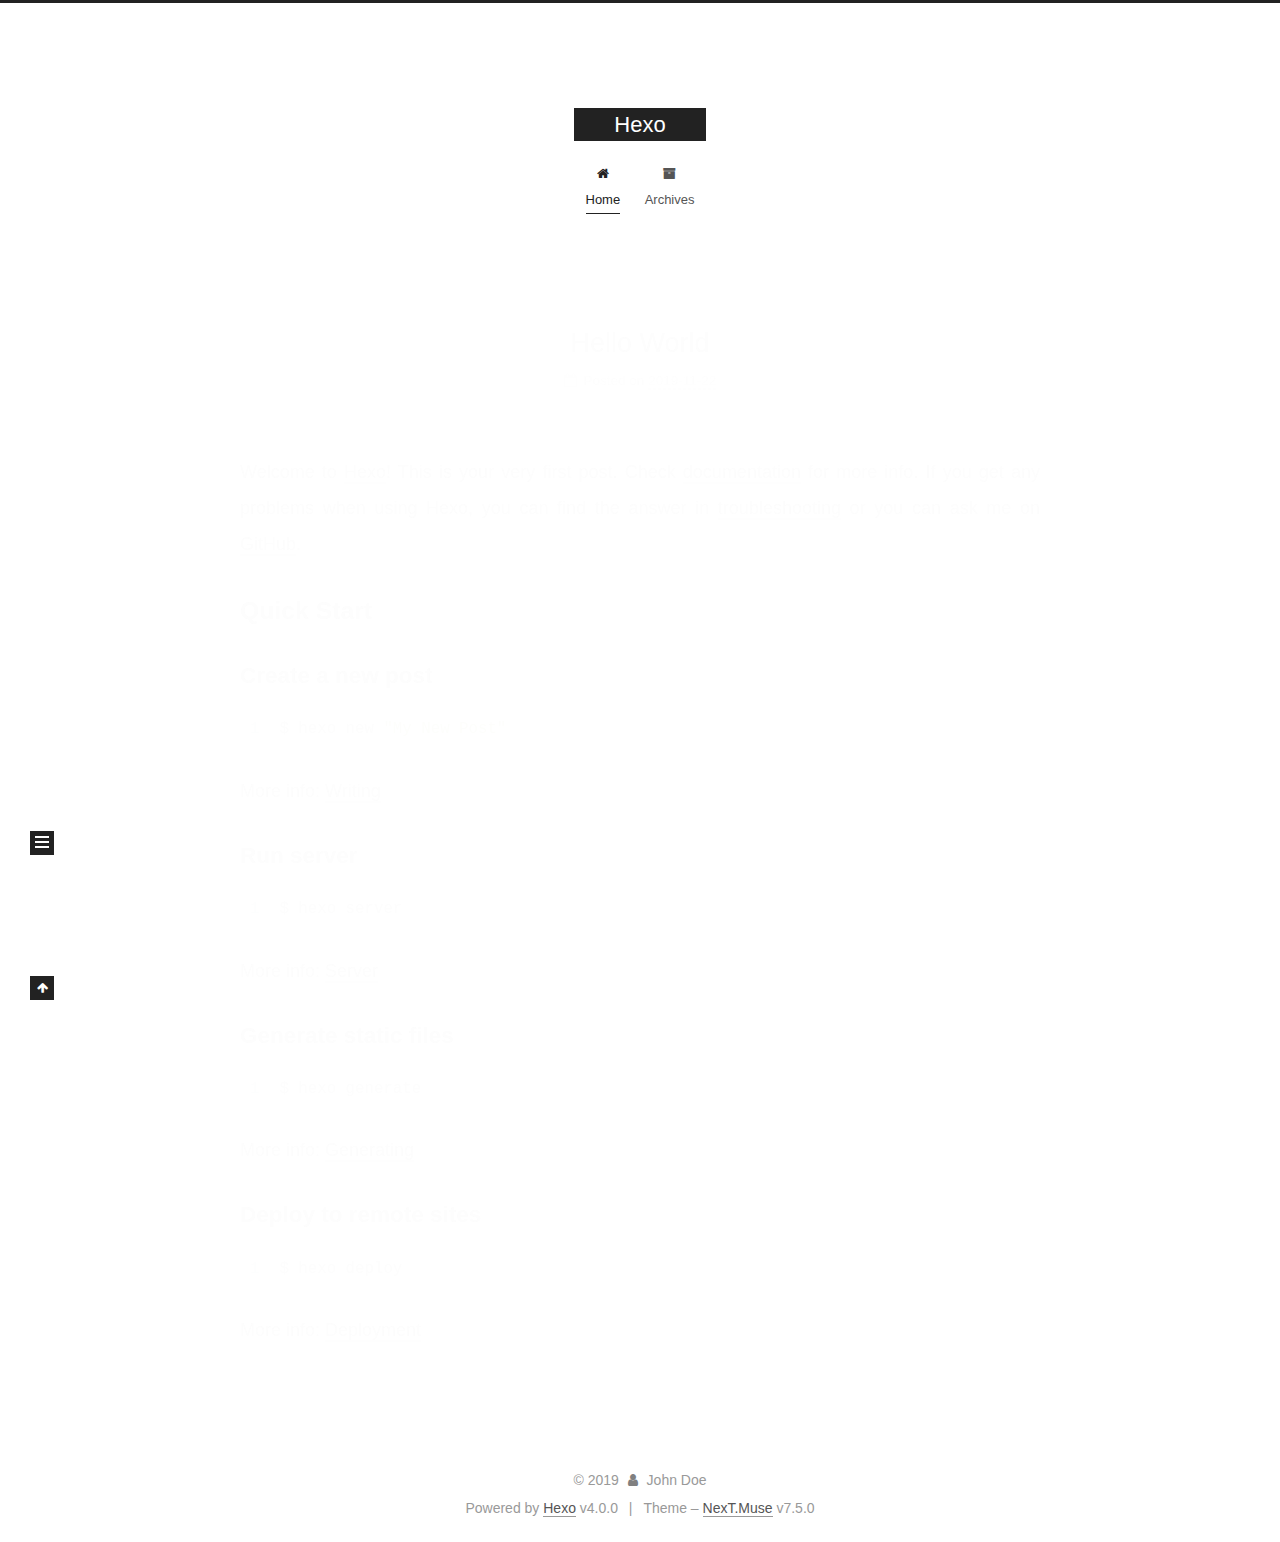
==== commit d074f27a: "Site updated: 2019-11-22 20:47:08" ====
--- a/index.html
+++ b/index.html
@@ -191,7 +191,7 @@
               <span class="post-meta-item-text">Posted on</span>
               
 
-              <time title="Created: 2019-11-22 20:24:28 / Modified: 20:18:05" itemprop="dateCreated datePublished" datetime="2019-11-22T20:24:28+08:00">2019-11-22</time>
+              <time title="Created: 2019-11-22 20:46:33 / Modified: 20:18:05" itemprop="dateCreated datePublished" datetime="2019-11-22T20:46:33+08:00">2019-11-22</time>
             </span>
 
           
--- a/css/main.css
+++ b/css/main.css
@@ -1150,7 +1150,7 @@
 }
 .links-of-author a::before,
 .links-of-author span.exturl::before {
-  background: #dd0aa4;
+  background: #c7909d;
   border-radius: 50%;
   content: ' ';
   display: inline-block;
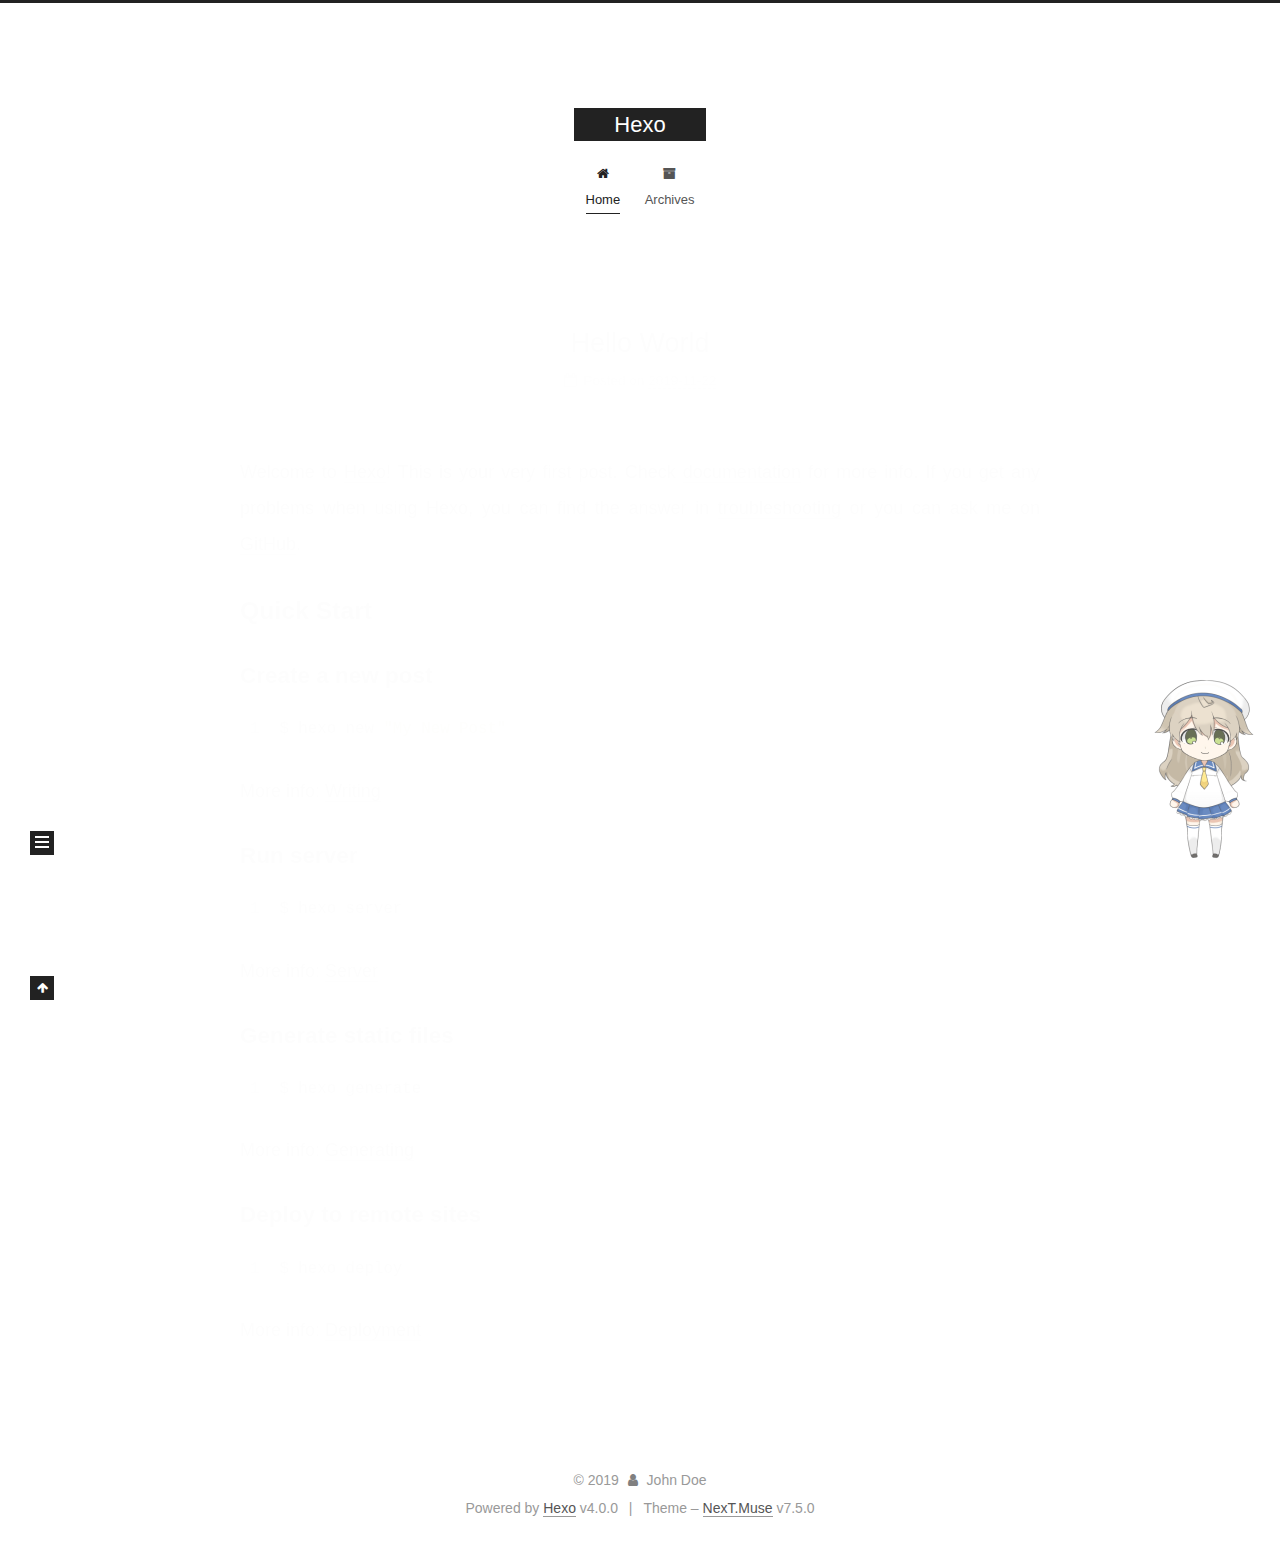
==== commit 651d1876: "Site updated: 2019-11-22 21:27:13" ====
--- a/index.html
+++ b/index.html
@@ -191,7 +191,7 @@
               <span class="post-meta-item-text">Posted on</span>
               
 
-              <time title="Created: 2019-11-22 20:46:33 / Modified: 20:18:05" itemprop="dateCreated datePublished" datetime="2019-11-22T20:46:33+08:00">2019-11-22</time>
+              <time title="Created: 2019-11-22 21:15:24 / Modified: 20:18:05" itemprop="dateCreated datePublished" datetime="2019-11-22T21:15:24+08:00">2019-11-22</time>
             </span>
 
           
@@ -370,5 +370,5 @@
 
   
 
-</body>
+<script src="/live2dw/lib/L2Dwidget.min.js?094cbace49a39548bed64abff5988b05"></script><script>L2Dwidget.init({"pluginRootPath":"live2dw/","pluginJsPath":"lib/","pluginModelPath":"assets/","tagMode":false,"debug":false,"model":{"jsonPath":"/live2dw/assets/koharu.model.json"},"display":{"position":"right","width":150,"height":300},"mobile":{"show":true},"react":{"opacity":0.7},"log":false});</script></body>
 </html>
--- a/css/main.css
+++ b/css/main.css
@@ -1150,7 +1150,7 @@
 }
 .links-of-author a::before,
 .links-of-author span.exturl::before {
-  background: #c7909d;
+  background: #8c4aff;
   border-radius: 50%;
   content: ' ';
   display: inline-block;
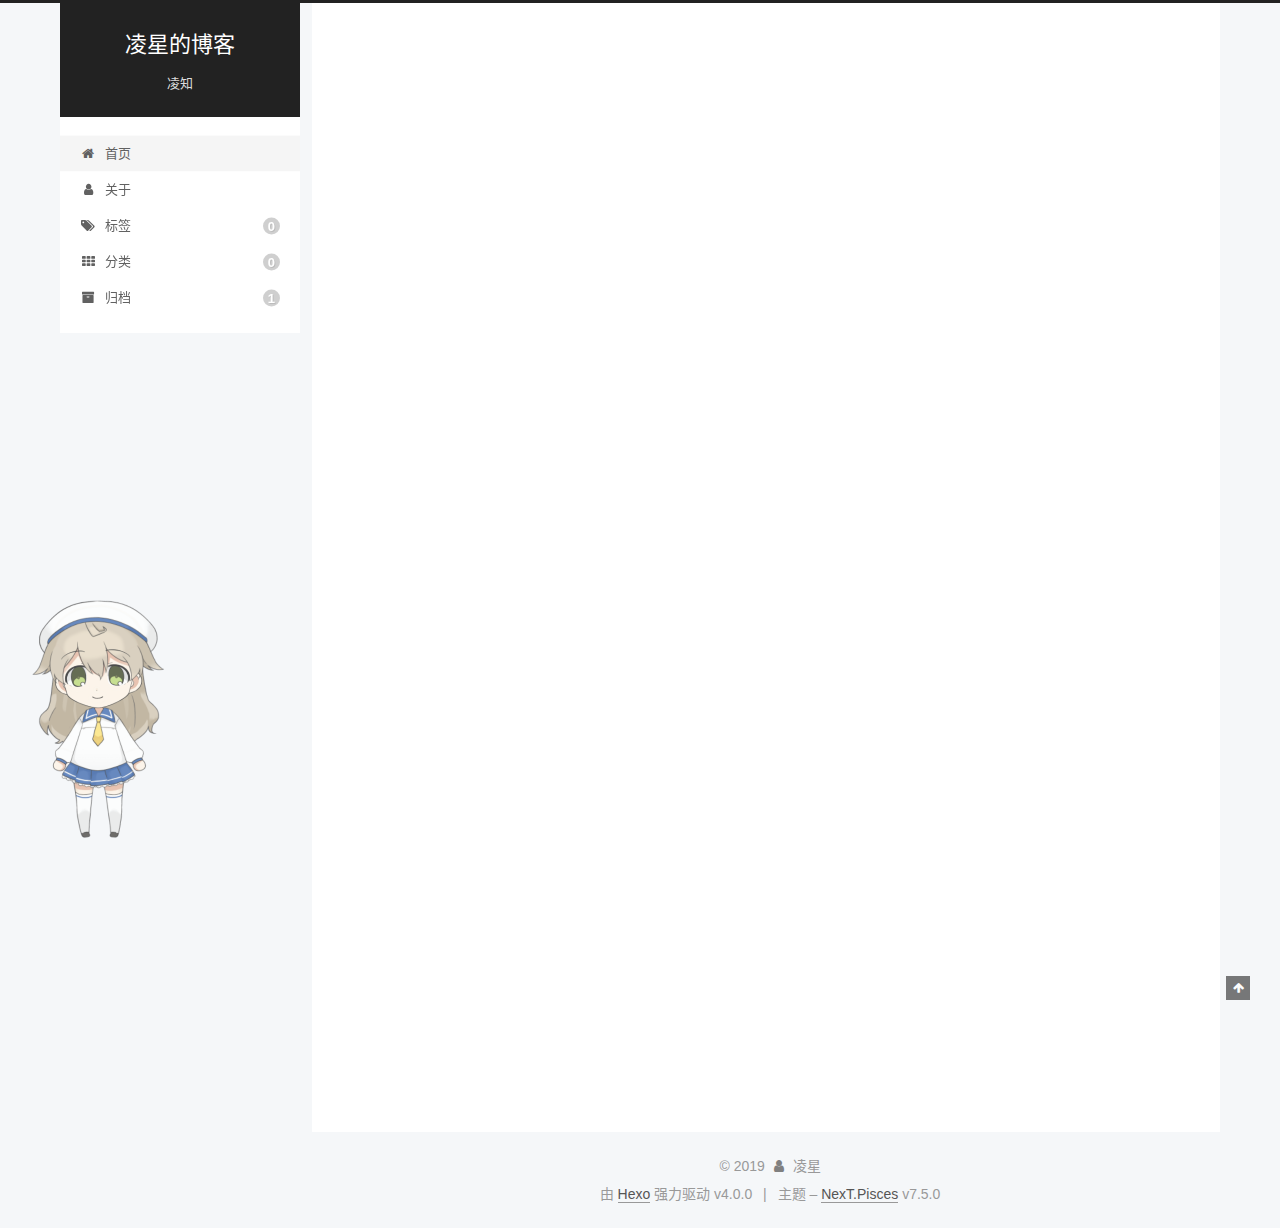
==== commit be35de01: "Site updated: 2019-11-22 22:05:33" ====
--- a/index.html
+++ b/index.html
@@ -1,5 +1,5 @@
 <!DOCTYPE html>
-<html lang="en">
+<html lang="zh-CN">
 <head>
   <meta charset="UTF-8">
 <meta name="viewport" content="width=device-width, initial-scale=1, maximum-scale=2">
@@ -9,7 +9,7 @@
   <link rel="icon" type="image/png" sizes="32x32" href="/images/favicon-32x32-next.png">
   <link rel="icon" type="image/png" sizes="16x16" href="/images/favicon-16x16-next.png">
   <link rel="mask-icon" href="/images/logo.svg" color="#222">
-  <link rel="alternate" href="/atom.xml" title="Hexo" type="application/atom+xml">
+  <link rel="alternate" href="/atom.xml" title="凌星的博客" type="application/atom+xml">
 
 <link rel="stylesheet" href="/css/main.css">
 
@@ -21,7 +21,7 @@
   var NexT = window.NexT || {};
   var CONFIG = {
     root: '/',
-    scheme: 'Muse',
+    scheme: 'Pisces',
     version: '7.5.0',
     exturl: false,
     sidebar: {"position":"left","display":"post","offset":12,"onmobile":false},
@@ -46,11 +46,13 @@
   };
 </script>
 
-  <meta property="og:type" content="website">
-<meta property="og:title" content="Hexo">
+  <meta name="description" content="来自宁静的远方">
+<meta property="og:type" content="website">
+<meta property="og:title" content="凌星的博客">
 <meta property="og:url" content="http:&#x2F;&#x2F;yoursite.com&#x2F;index.html">
-<meta property="og:site_name" content="Hexo">
-<meta property="og:locale" content="en">
+<meta property="og:site_name" content="凌星的博客">
+<meta property="og:description" content="来自宁静的远方">
+<meta property="og:locale" content="zh-CN">
 <meta name="twitter:card" content="summary">
 
 <link rel="canonical" href="http://yoursite.com/">
@@ -67,7 +69,7 @@
   };
 </script>
 
-  <title>Hexo</title>
+  <title>凌星的博客</title>
   
 
 
@@ -111,14 +113,15 @@
     <div>
       <a href="/" class="brand" rel="start">
         <span class="logo-line-before"><i></i></span>
-        <span class="site-title">Hexo</span>
+        <span class="site-title">凌星的博客</span>
         <span class="logo-line-after"><i></i></span>
       </a>
     </div>
+        <p class="site-subtitle">凌知</p>
   </div>
 
   <div class="site-nav-toggle">
-    <div class="toggle" aria-label="Toggle navigation bar">
+    <div class="toggle" aria-label="切换导航栏">
       <span class="toggle-line toggle-line-first"></span>
       <span class="toggle-line toggle-line-middle"></span>
       <span class="toggle-line toggle-line-last"></span>
@@ -132,12 +135,27 @@
   <ul id="menu" class="menu">
         <li class="menu-item menu-item-home">
 
-    <a href="/" rel="section"><i class="fa fa-fw fa-home"></i>Home</a>
+    <a href="/" rel="section"><i class="fa fa-fw fa-home"></i>首页</a>
+
+  </li>
+        <li class="menu-item menu-item-about">
+
+    <a href="/about/" rel="section"><i class="fa fa-fw fa-user"></i>关于</a>
+
+  </li>
+        <li class="menu-item menu-item-tags">
+
+    <a href="/tags/" rel="section"><i class="fa fa-fw fa-tags"></i>标签<span class="badge">0</span></a>
+
+  </li>
+        <li class="menu-item menu-item-categories">
+
+    <a href="/categories/" rel="section"><i class="fa fa-fw fa-th"></i>分类<span class="badge">0</span></a>
 
   </li>
         <li class="menu-item menu-item-archives">
 
-    <a href="/archives/" rel="section"><i class="fa fa-fw fa-archive"></i>Archives</a>
+    <a href="/archives/" rel="section"><i class="fa fa-fw fa-archive"></i>归档<span class="badge">1</span></a>
 
   </li>
   </ul>
@@ -165,17 +183,17 @@
         
   
   
-  <article itemscope itemtype="http://schema.org/Article" class="post-block home" lang="en">
+  <article itemscope itemtype="http://schema.org/Article" class="post-block home" lang="zh-CN">
     <link itemprop="mainEntityOfPage" href="http://yoursite.com/2019/11/22/hello-world/">
 
     <span hidden itemprop="author" itemscope itemtype="http://schema.org/Person">
-      <meta itemprop="image" content="/images/avatar.gif">
-      <meta itemprop="name" content="John Doe">
-      <meta itemprop="description" content="">
+      <meta itemprop="image" content="/images/avatar.jpg">
+      <meta itemprop="name" content="凌星">
+      <meta itemprop="description" content="来自宁静的远方">
     </span>
 
     <span hidden itemprop="publisher" itemscope itemtype="http://schema.org/Organization">
-      <meta itemprop="name" content="Hexo">
+      <meta itemprop="name" content="凌星的博客">
     </span>
       <header class="post-header">
         <h1 class="post-title" itemprop="name headline">
@@ -188,10 +206,10 @@
               <span class="post-meta-item-icon">
                 <i class="fa fa-calendar-o"></i>
               </span>
-              <span class="post-meta-item-text">Posted on</span>
+              <span class="post-meta-item-text">发表于</span>
               
 
-              <time title="Created: 2019-11-22 21:15:24 / Modified: 20:18:05" itemprop="dateCreated datePublished" datetime="2019-11-22T21:15:24+08:00">2019-11-22</time>
+              <time title="创建时间：2019-11-22 21:15:24 / 修改时间：20:18:05" itemprop="dateCreated datePublished" datetime="2019-11-22T21:15:24+08:00">2019-11-22</time>
             </span>
 
           
@@ -256,10 +274,10 @@
 
       <ul class="sidebar-nav motion-element">
         <li class="sidebar-nav-toc">
-          Table of Contents
+          文章目录
         </li>
         <li class="sidebar-nav-overview">
-          Overview
+          站点概览
         </li>
       </ul>
 
@@ -270,8 +288,10 @@
 
       <div class="site-overview-wrap sidebar-panel">
         <div class="site-author motion-element" itemprop="author" itemscope itemtype="http://schema.org/Person">
-  <p class="site-author-name" itemprop="name">John Doe</p>
-  <div class="site-description" itemprop="description"></div>
+    <img class="site-author-image" itemprop="image" alt="凌星"
+      src="/images/avatar.jpg">
+  <p class="site-author-name" itemprop="name">凌星</p>
+  <div class="site-description" itemprop="description">来自宁静的远方</div>
 </div>
 <div class="site-state-wrap motion-element">
   <nav class="site-state">
@@ -279,7 +299,7 @@
           <a href="/archives/">
         
           <span class="site-state-item-count">1</span>
-          <span class="site-state-item-name">posts</span>
+          <span class="site-state-item-name">日志</span>
         </a>
       </div>
   </nav>
@@ -289,6 +309,14 @@
       <i class="fa fa-rss"></i>RSS
     </a>
   </div>
+  <div class="links-of-author motion-element">
+      <span class="links-of-author-item">
+        <a href="https://github.com/lingxingya" title="GitHub → https:&#x2F;&#x2F;github.com&#x2F;lingxingya" rel="noopener" target="_blank"><i class="fa fa-fw fa-github"></i>GitHub</a>
+      </span>
+      <span class="links-of-author-item">
+        <a href="/mailto:166823846h@gmail.com" title="E-Mail → mailto:166823846h@gmail.com" rel="noopener" target="_blank"><i class="fa fa-fw fa-envelope"></i>E-Mail</a>
+      </span>
+  </div>
 
 
 
@@ -313,12 +341,12 @@
   <span class="with-love">
     <i class="fa fa-user"></i>
   </span>
-  <span class="author" itemprop="copyrightHolder">John Doe</span>
+  <span class="author" itemprop="copyrightHolder">凌星</span>
 </div>
-  <div class="powered-by">Powered by <a href="https://hexo.io/" class="theme-link" rel="noopener" target="_blank">Hexo</a> v4.0.0
+  <div class="powered-by">由 <a href="https://hexo.io/" class="theme-link" rel="noopener" target="_blank">Hexo</a> 强力驱动 v4.0.0
   </div>
   <span class="post-meta-divider">|</span>
-  <div class="theme-info">Theme – <a href="https://muse.theme-next.org/" class="theme-link" rel="noopener" target="_blank">NexT.Muse</a> v7.5.0
+  <div class="theme-info">主题 – <a href="https://pisces.theme-next.org/" class="theme-link" rel="noopener" target="_blank">NexT.Pisces</a> v7.5.0
   </div>
 
         
@@ -344,7 +372,7 @@
   <script src="/lib/velocity/velocity.min.js"></script>
   <script src="/lib/velocity/velocity.ui.min.js"></script>
 <script src="/js/utils.js"></script><script src="/js/motion.js"></script>
-<script src="/js/schemes/muse.js"></script>
+<script src="/js/schemes/pisces.js"></script>
 <script src="/js/next-boot.js"></script>
 
 
@@ -370,5 +398,7 @@
 
   
 
-<script src="/live2dw/lib/L2Dwidget.min.js?094cbace49a39548bed64abff5988b05"></script><script>L2Dwidget.init({"pluginRootPath":"live2dw/","pluginJsPath":"lib/","pluginModelPath":"assets/","tagMode":false,"debug":false,"model":{"jsonPath":"/live2dw/assets/koharu.model.json"},"display":{"position":"right","width":150,"height":300},"mobile":{"show":true},"react":{"opacity":0.7},"log":false});</script></body>
+<script src="/live2dw/lib/L2Dwidget.min.js?094cbace49a39548bed64abff5988b05"></script><script>L2Dwidget.init({"pluginRootPath":"live2dw/","pluginJsPath":"lib/","pluginModelPath":"assets/","tagMode":false,"debug":false,"model":{"jsonPath":"/live2dw/assets/koharu.model.json"},"display":{"position":"left","width":200,"height":400},"mobile":{"show":"right"},"react":{"opacity":0.7},"log":false});</script></body>
 </html>
+<!-- 页面点击小红心 -->
+
--- a/css/main.css
+++ b/css/main.css
@@ -155,7 +155,7 @@
   height: 100%;
 }
 body {
-  background: #fff;
+  background: #f5f7f9;
   color: #555;
   font-family: 'Lato', "PingFang SC", "Microsoft YaHei", sans-serif;
   font-size: 1em;
@@ -295,10 +295,10 @@
   border-bottom-width: 1px;
 }
 .btn {
-  background: #222;
-  border: 2px solid #222;
-  border-radius: 0;
-  color: #fff;
+  background: #fff;
+  border: 2px solid #555;
+  border-radius: 2px;
+  color: #555;
   display: inline-block;
   font-size: 0.875em;
   line-height: 2;
@@ -310,9 +310,9 @@
   transition-timing-function: ease-in-out;
 }
 .btn:hover {
-  background: #fff;
+  background: #222;
   border-color: #222;
-  color: #222;
+  color: #fff;
 }
 .btn + .btn {
   margin: 0 0 8px 8px;
@@ -877,9 +877,9 @@
   margin: 0.1em 0.2em;
 }
 .comment-button-group .comment-button.active {
-  background: #fff;
+  background: #222;
   border-color: #222;
-  color: #222;
+  color: #fff;
 }
 .comment-position {
   display: none;
@@ -904,16 +904,16 @@
 }
 .main-inner {
   margin: 0 auto;
-  width: 700px;
+  width: calc(100% - 20px);
 }
 @media (min-width: 1200px) {
   .main-inner {
-    width: 800px;
+    width: 1160px;
   }
 }
 @media (min-width: 1600px) {
   .main-inner {
-    width: 900px;
+    width: 73%;
   }
 }
 .header {
@@ -922,16 +922,16 @@
 .header-inner {
   margin: 0 auto;
   position: relative;
-  width: 700px;
+  width: calc(100% - 20px);
 }
 @media (min-width: 1200px) {
   .header-inner {
-    width: 800px;
+    width: 1160px;
   }
 }
 @media (min-width: 1600px) {
   .header-inner {
-    width: 900px;
+    width: 73%;
   }
 }
 .headband {
@@ -968,7 +968,7 @@
   vertical-align: top;
 }
 .site-subtitle {
-  color: #999;
+  color: #ddd;
   font-size: 0.8125em;
   margin-top: 10px;
 }
@@ -1117,23 +1117,30 @@
   display: inline-block;
 }
 .site-author-image {
-  border: 2px solid #333;
+  border: 1px solid #eee;
   display: block;
   height: auto;
   margin: 0 auto;
-  max-width: 96px;
+  max-width: 120px;
   padding: 2px;
+  border-radius: 50%;
+}
+.site-author-image {
+  transition: transform 1s ease-out;
+}
+.site-author-image:hover {
+  transform: rotateZ(360deg);
 }
 .site-author-name {
-  color: #f5f5f5;
-  font-weight: normal;
-  margin: 5px 0 0;
+  color: #222;
+  font-weight: 600;
+  margin: 0;
   text-align: center;
 }
 .site-description {
   color: #999;
-  font-size: 1em;
-  margin-top: 5px;
+  font-size: 0.8125em;
+  margin-top: 0;
   text-align: center;
 }
 .links-of-author {
@@ -1150,7 +1157,7 @@
 }
 .links-of-author a::before,
 .links-of-author span.exturl::before {
-  background: #8c4aff;
+  background: #f7ffff;
   border-radius: 50%;
   content: ' ';
   display: inline-block;
@@ -1248,14 +1255,14 @@
   margin-left: 10px;
 }
 .sidebar-nav li:hover {
-  color: #f5f5f5;
+  color: #fc6423;
 }
 .sidebar-nav .sidebar-nav-active {
-  border-bottom-color: #87daff;
-  color: #87daff;
+  border-bottom-color: #fc6423;
+  color: #fc6423;
 }
 .sidebar-nav .sidebar-nav-active:hover {
-  color: #87daff;
+  color: #fc6423;
 }
 .sidebar-panel {
   display: none;
@@ -1282,7 +1289,7 @@
   }
 }
 .sidebar-toggle:hover .toggle-line {
-  background: #87daff;
+  background: #fc6423;
 }
 .post-toc-wrap {
   overflow-x: hidden;
@@ -1301,16 +1308,16 @@
   padding-left: 0;
 }
 .post-toc ol a {
-  border-bottom-color: #555;
-  color: #999;
+  border-bottom-color: #ccc;
+  color: #666;
   transition-property: all;
   transition-delay: 0s;
   transition-duration: 0.2s;
   transition-timing-function: ease-in-out;
 }
 .post-toc ol a:hover {
-  border-bottom-color: #ccc;
-  color: #ccc;
+  border-bottom-color: #000;
+  color: #000;
 }
 .post-toc .nav-item {
   line-height: 1.8;
@@ -1331,14 +1338,14 @@
   display: block;
 }
 .post-toc .nav .active > a {
-  border-bottom-color: #87daff;
-  color: #87daff;
+  border-bottom-color: #fc6423;
+  color: #fc6423;
 }
 .post-toc .nav .active-current > a {
-  color: #87daff;
+  color: #fc6423;
 }
 .post-toc .nav .active-current > a:hover {
-  color: #87daff;
+  color: #fc6423;
 }
 .site-state {
   display: flex;
@@ -1353,7 +1360,7 @@
   padding: 0 15px;
 }
 .site-state-item:not(:first-child) {
-  border-left: 1px solid #333;
+  border-left: 1px solid #eee;
 }
 .site-state-item a {
   border-bottom: none;
@@ -1361,13 +1368,13 @@
 .site-state-item-count {
   color: inherit;
   display: block;
-  font-size: 1.25em;
+  font-size: 1em;
   font-weight: 600;
   text-align: center;
 }
 .site-state-item-name {
-  color: inherit;
-  font-size: 0.875em;
+  color: #999;
+  font-size: 0.8125em;
 }
 .footer {
   color: #999;
@@ -1387,16 +1394,16 @@
   box-sizing: border-box;
   margin: 0 auto;
   text-align: center;
-  width: 700px;
+  width: calc(100% - 20px);
 }
 @media (min-width: 1200px) {
   .footer-inner {
-    width: 800px;
+    width: 1160px;
   }
 }
 @media (min-width: 1600px) {
   .footer-inner {
-    width: 900px;
+    width: 73%;
   }
 }
 .with-love {
@@ -1472,7 +1479,7 @@
   cursor: pointer;
   font-size: 12px;
   left: 30px;
-  opacity: 1;
+  opacity: 0.6;
   padding: 0 6px;
   position: fixed;
   text-align: center;
@@ -1487,10 +1494,10 @@
   display: none;
 }
 .back-to-top:hover {
-  color: #87daff;
+  color: #fc6423;
 }
 .back-to-top.back-to-top-on {
-  bottom: 19px;
+  bottom: 30px;
 }
 @media (max-width: 991px) {
   .back-to-top {
@@ -2148,136 +2155,312 @@
 .tag-cloud a:hover {
   color: #222 !important;
 }
-@media (max-width: 767px) {
-  .header-inner,
-  .main-inner,
+.header {
+  margin: 0 auto;
+  position: relative;
+  width: calc(100% - 20px);
+}
+@media (min-width: 1200px) {
+  .header {
+    width: 1160px;
+  }
+}
+@media (min-width: 1600px) {
+  .header {
+    width: 73%;
+  }
+}
+@media (max-width: 991px) {
+  .header {
+    width: auto;
+  }
+}
+.header-inner {
+  background: #fff;
+  border-radius: initial;
+  box-shadow: initial;
+  overflow: hidden;
+  padding: 0;
+  position: absolute;
+  top: 0;
+  width: 240px;
+}
+@media (min-width: 1200px) {
+  .header-inner {
+    width: 240px;
+  }
+}
+@media (max-width: 991px) {
+  .header-inner {
+    border-radius: initial;
+    position: relative;
+    width: auto;
+  }
+}
+.main::before,
+.main::after {
+  content: ' ';
+  display: table;
+}
+.main::after {
+  clear: both;
+}
+@media (max-width: 991px) {
+  .main-inner {
+    width: auto;
+  }
+}
+.content-wrap {
+  background: #fff;
+  border-radius: initial;
+  box-shadow: initial;
+  box-sizing: border-box;
+  float: right;
+  padding: 40px;
+  width: calc(100% - 252px);
+}
+@media (max-width: 991px) {
+  .content-wrap {
+    border-radius: initial;
+    padding: 20px;
+    width: 100%;
+  }
+}
+.sidebar {
+  background: #f5f7f9;
+  box-shadow: none;
+  float: left;
+  position: static;
+  width: 240px;
+}
+@media (max-width: 991px) {
+  .sidebar {
+    display: none;
+  }
+}
+.sidebar-toggle {
+  display: none;
+}
+.footer-inner {
+  padding-left: 260px;
+}
+.back-to-top {
+  left: auto;
+  right: 30px;
+}
+@media (max-width: 991px) {
+  .back-to-top {
+    right: 20px;
+  }
+}
+@media (max-width: 991px) {
   .footer-inner {
+    padding-left: 0;
+    padding-right: 0;
     width: auto;
   }
 }
-.header-inner {
-  padding-top: 100px;
-}
-@media (max-width: 767px) {
-  .header-inner {
-    padding-top: 50px;
-  }
-}
-.main-inner {
-  padding-bottom: 60px;
-}
-.content {
-  padding-top: 70px;
-}
-@media (max-width: 767px) {
-  .content {
-    padding-top: 35px;
-  }
-}
-embed {
-  display: block;
-  margin: 0 auto 25px auto;
-}
-.custom-logo .site-meta-headline {
-  text-align: center;
-}
-.custom-logo .brand {
+.site-brand-container {
+  position: relative;
+}
+.site-meta {
+  background: #222;
+  color: #fff;
+  padding: 20px 0;
+}
+@media (max-width: 991px) {
+  .site-meta {
+    box-shadow: 0 0 16px rgba(0,0,0,0.5);
+  }
+}
+.brand {
   background: none;
-}
-.custom-logo .site-title {
-  color: #222;
-  margin: 10px auto 0;
-}
-.custom-logo .site-title a {
-  border: 0;
+  padding: 0;
+}
+.brand:hover {
+  color: #fff;
+}
+.site-subtitle {
+  font-weight: initial;
+  margin: 10px 10px 0;
 }
 .custom-logo-image {
+  margin-top: 20px;
+}
+@media (max-width: 991px) {
+  .custom-logo-image {
+    display: none;
+  }
+}
+.site-nav-toggle {
+  left: 20px;
+  top: 50%;
+  transform: translateY(-50%);
+}
+@media (min-width: 768px) and (max-width: 991px) {
+  .site-nav-toggle {
+    display: block;
+  }
+}
+.site-nav-toggle .toggle .toggle-line {
   background: #fff;
-  margin: 0 auto;
-  max-width: 150px;
-  padding: 5px;
-}
-@media (max-width: 767px) {
+}
+.site-nav {
+  border-top: none;
+}
+@media (min-width: 768px) and (max-width: 991px) {
   .site-nav {
-    background: #fff;
-    border-bottom: 1px solid #ddd;
-    left: 0;
-    margin: 0;
-    padding: 0;
-    width: 100%;
-  }
-}
-.site-nav-toggle {
-  top: 50px;
-}
-@media (max-width: 767px) {
-  .menu {
-    text-align: left;
+    display: none;
   }
 }
 .menu-item-active a,
 .menu .menu-item a:hover,
 .menu .menu-item span.exturl:hover {
-  border-bottom: 1px solid #222 !important;
-  color: #222;
-}
-@media (max-width: 767px) {
-  .menu-item-active a,
-  .menu .menu-item a:hover,
-  .menu .menu-item span.exturl:hover {
-    border-bottom: 1px dotted #ddd !important;
-  }
-}
-@media (max-width: 767px) {
-  .menu .menu-item {
-    display: block;
-    margin: 0 10px;
-    vertical-align: top;
-  }
+  background: #f5f5f5;
+}
+.menu .menu-item {
+  display: block;
+  margin: 0;
 }
 .menu .menu-item a,
 .menu .menu-item span.exturl {
-  border-bottom: 1px solid transparent;
-}
-@media (max-width: 767px) {
-  .menu .menu-item a,
-  .menu .menu-item span.exturl {
-    padding: 5px 10px;
-  }
-}
-@media (min-width: 768px) and (max-width: 991px) {
-  .menu .menu-item .fa {
-    display: block;
-    line-height: 2;
-    margin-right: 0;
-    width: 100%;
-  }
-}
-@media (min-width: 992px) {
-  .menu .menu-item .fa {
-    display: block;
-    line-height: 2;
-    margin-right: 0;
-    width: 100%;
-  }
+  padding: 5px 20px;
+  position: relative;
+  text-align: left;
+  transition-property: background-color;
 }
 .menu .menu-item .badge {
+  background: #ccc;
+  border-radius: 10px;
+  color: #fff;
+  float: right;
+  padding: 2px 5px;
+  text-shadow: 1px 1px 0 rgba(0,0,0,0.1);
+  vertical-align: middle;
+}
+.sub-menu {
+  background: #fff;
+  border-bottom: 1px solid #ddd;
+  margin: 0;
+  padding: 6px 0;
+}
+.sub-menu .menu-item {
+  display: inline-block;
+}
+.sub-menu .menu-item a,
+.sub-menu .menu-item span.exturl {
+  margin: 5px 10px;
+  padding: initial;
+}
+.sub-menu .menu-item a:hover,
+.sub-menu .menu-item span.exturl:hover {
+  background: initial;
+  color: #fc6423;
+}
+.sub-menu .menu-item-active a {
+  background: #fff;
+  border-bottom-color: #fc6423;
+  color: #fc6423;
+}
+.sub-menu .menu-item-active a:hover {
+  background: #fff;
+  border-bottom-color: #fc6423;
+}
+.sidebar {
+  bottom: auto;
+  right: auto;
+}
+.sidebar a,
+.sidebar span.exturl {
+  color: #555;
+}
+.sidebar a:hover,
+.sidebar span.exturl:hover {
+  border-bottom-color: #222;
+  color: #222;
+}
+.sidebar-inner {
+  background: #fff;
+  border-radius: initial;
+  box-shadow: initial;
+  box-sizing: border-box;
+  color: #555;
+  width: 240px;
+  opacity: 0;
+}
+.sidebar-inner.affix {
+  position: fixed;
+  top: 12px;
+}
+.sidebar-inner.affix-bottom {
+  position: absolute;
+}
+.site-state-item {
+  padding: 0 10px;
+}
+.feed-link,
+.chat {
+  border-bottom: 1px dotted #ccc;
+  border-top: 1px dotted #ccc;
+  margin-top: 10px;
+  text-align: center;
+}
+.feed-link a,
+.chat a {
+  border: 0;
+  color: #fc6423;
+  display: block;
+}
+.feed-link a:hover,
+.chat a:hover {
+  background: none;
+  border: 0;
+  color: #e34603;
+}
+.feed-link a:hover .fa,
+.chat a:hover .fa {
+  color: #e34603;
+}
+.links-of-author {
+  display: flex;
+  flex-wrap: wrap;
+  margin-top: 10px;
+  justify-content: center;
+}
+.links-of-author-item {
+  margin: 5px 0 0;
+  width: 50%;
+}
+.links-of-author-item a,
+.links-of-author-item span.exturl {
+  box-sizing: border-box;
+  display: inline-block;
+  margin-bottom: 0;
+  margin-right: 0;
+  max-width: 216px;
+  overflow: hidden;
+  padding: 0 5px;
+  text-overflow: ellipsis;
+  white-space: nowrap;
+}
+.links-of-author-item a,
+.links-of-author-item span.exturl {
+  border-bottom: none;
+  display: block;
+  text-decoration: none;
+}
+.links-of-author-item a::before,
+.links-of-author-item span.exturl::before {
+  display: none;
+}
+.links-of-author-item a:hover,
+.links-of-author-item span.exturl:hover {
   background: #eee;
-  padding: 1px 4px;
-}
-.sub-menu {
-  margin: 10px 0;
-}
-.sub-menu .menu-item {
-  display: inline-block;
-}
-.sidebar {
-  left: -320px;
-}
-.sidebar.sidebar-active {
-  left: 0;
-}
-.sidebar {
-  transition: all 0.4s;
-  width: 320px;
-}
+  border-radius: 4px;
+}
+.links-of-author-item .fa {
+  margin-right: 2px;
+}
+.links-of-blogroll-item {
+  padding: 0;
+}
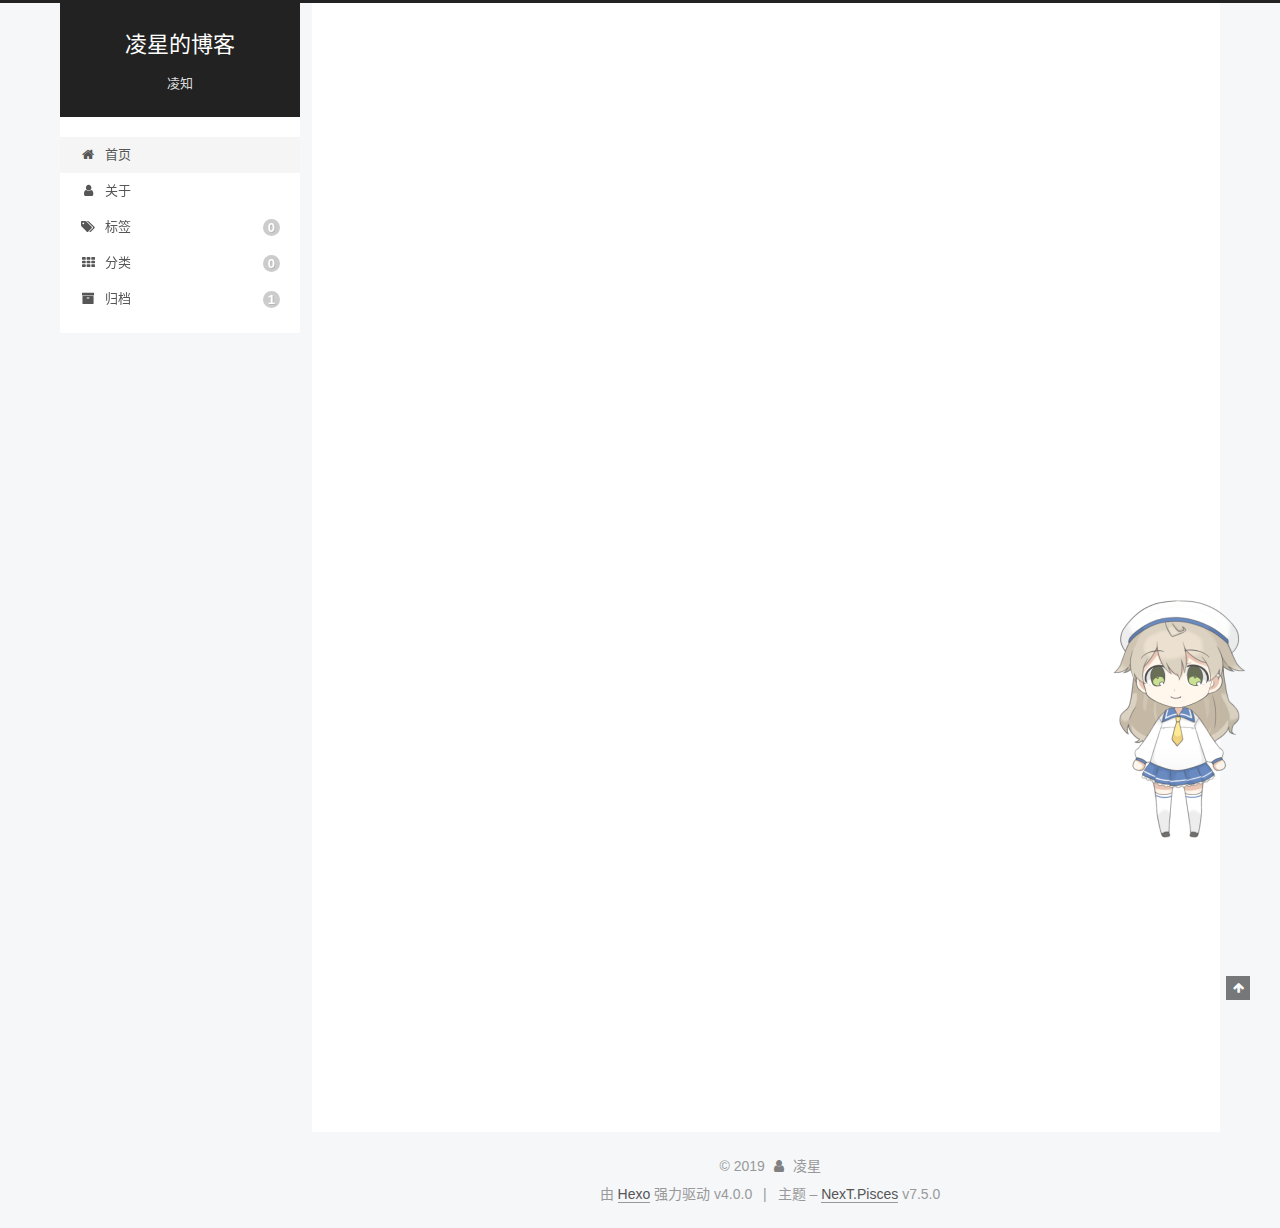
==== commit 4b3eaa53: "Site updated: 2019-11-22 22:08:22" ====
--- a/index.html
+++ b/index.html
@@ -398,7 +398,7 @@
 
   
 
-<script src="/live2dw/lib/L2Dwidget.min.js?094cbace49a39548bed64abff5988b05"></script><script>L2Dwidget.init({"pluginRootPath":"live2dw/","pluginJsPath":"lib/","pluginModelPath":"assets/","tagMode":false,"debug":false,"model":{"jsonPath":"/live2dw/assets/koharu.model.json"},"display":{"position":"left","width":200,"height":400},"mobile":{"show":"right"},"react":{"opacity":0.7},"log":false});</script></body>
+<script src="/live2dw/lib/L2Dwidget.min.js?094cbace49a39548bed64abff5988b05"></script><script>L2Dwidget.init({"pluginRootPath":"live2dw/","pluginJsPath":"lib/","pluginModelPath":"assets/","tagMode":false,"debug":false,"model":{"jsonPath":"/live2dw/assets/koharu.model.json"},"display":{"position":"right","width":200,"height":400},"mobile":{"show":"right"},"react":{"opacity":0.7},"log":false});</script></body>
 </html>
 <!-- 页面点击小红心 -->
 
--- a/css/main.css
+++ b/css/main.css
@@ -1157,7 +1157,7 @@
 }
 .links-of-author a::before,
 .links-of-author span.exturl::before {
-  background: #f7ffff;
+  background: #908761;
   border-radius: 50%;
   content: ' ';
   display: inline-block;
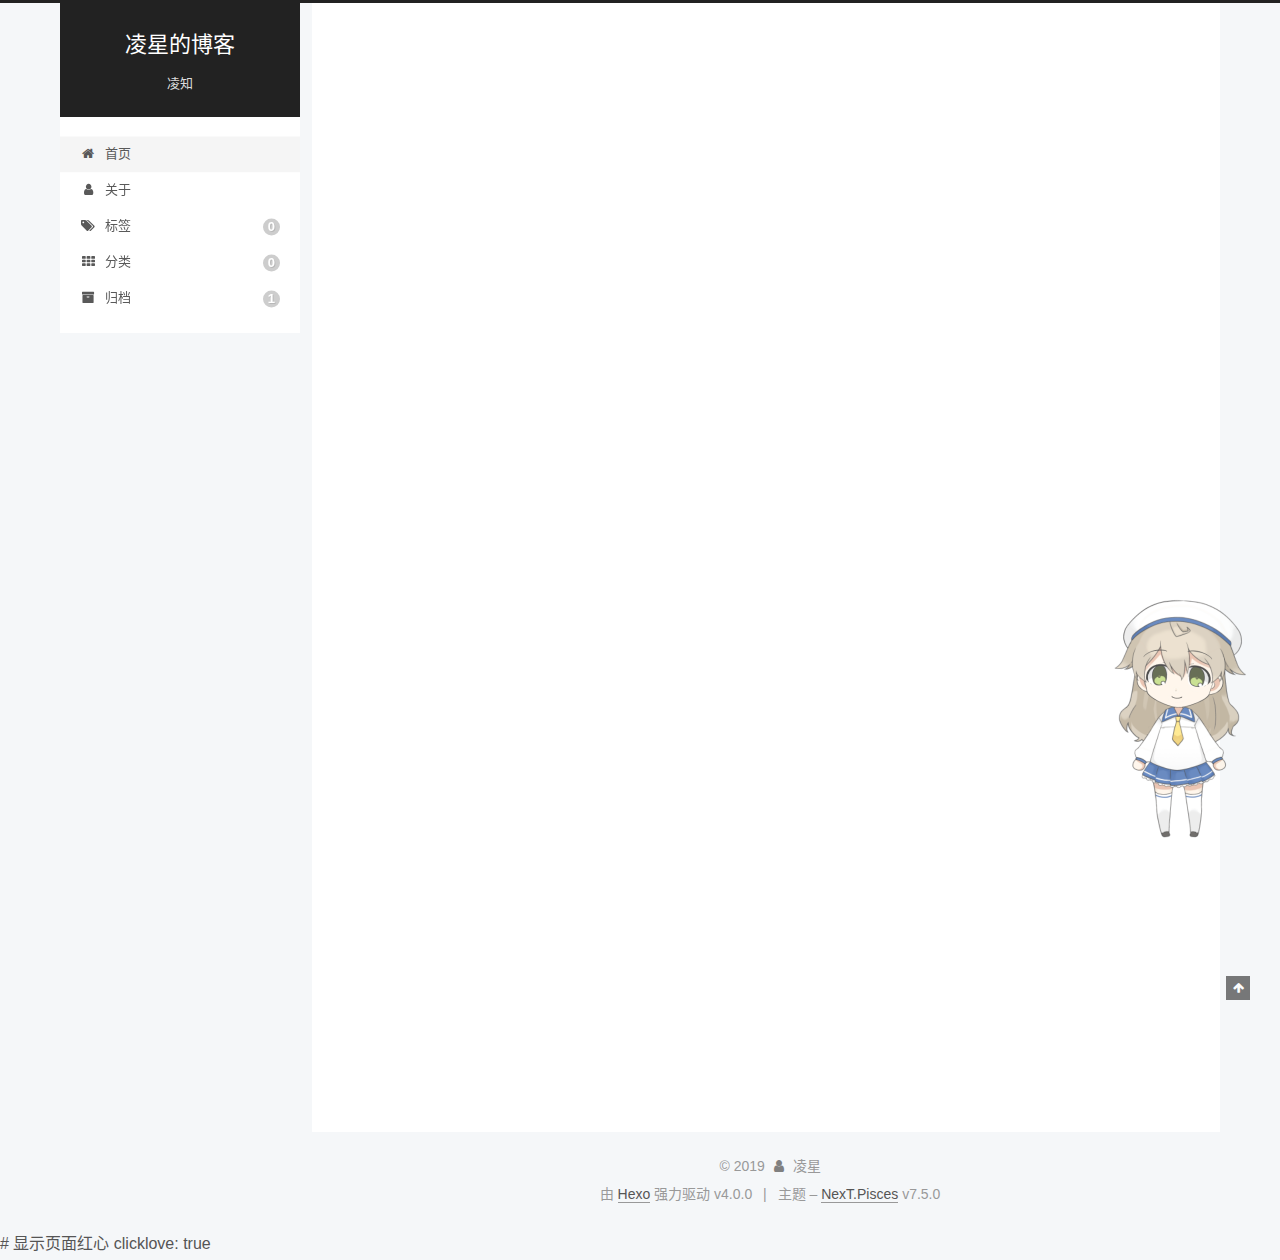
==== commit ce1707f8: "Site updated: 2019-11-22 22:15:53" ====
--- a/index.html
+++ b/index.html
@@ -402,3 +402,5 @@
 </html>
 <!-- 页面点击小红心 -->
 
+# 显示页面红心
+clicklove: true
--- a/css/main.css
+++ b/css/main.css
@@ -1157,7 +1157,7 @@
 }
 .links-of-author a::before,
 .links-of-author span.exturl::before {
-  background: #908761;
+  background: #60c14f;
   border-radius: 50%;
   content: ' ';
   display: inline-block;
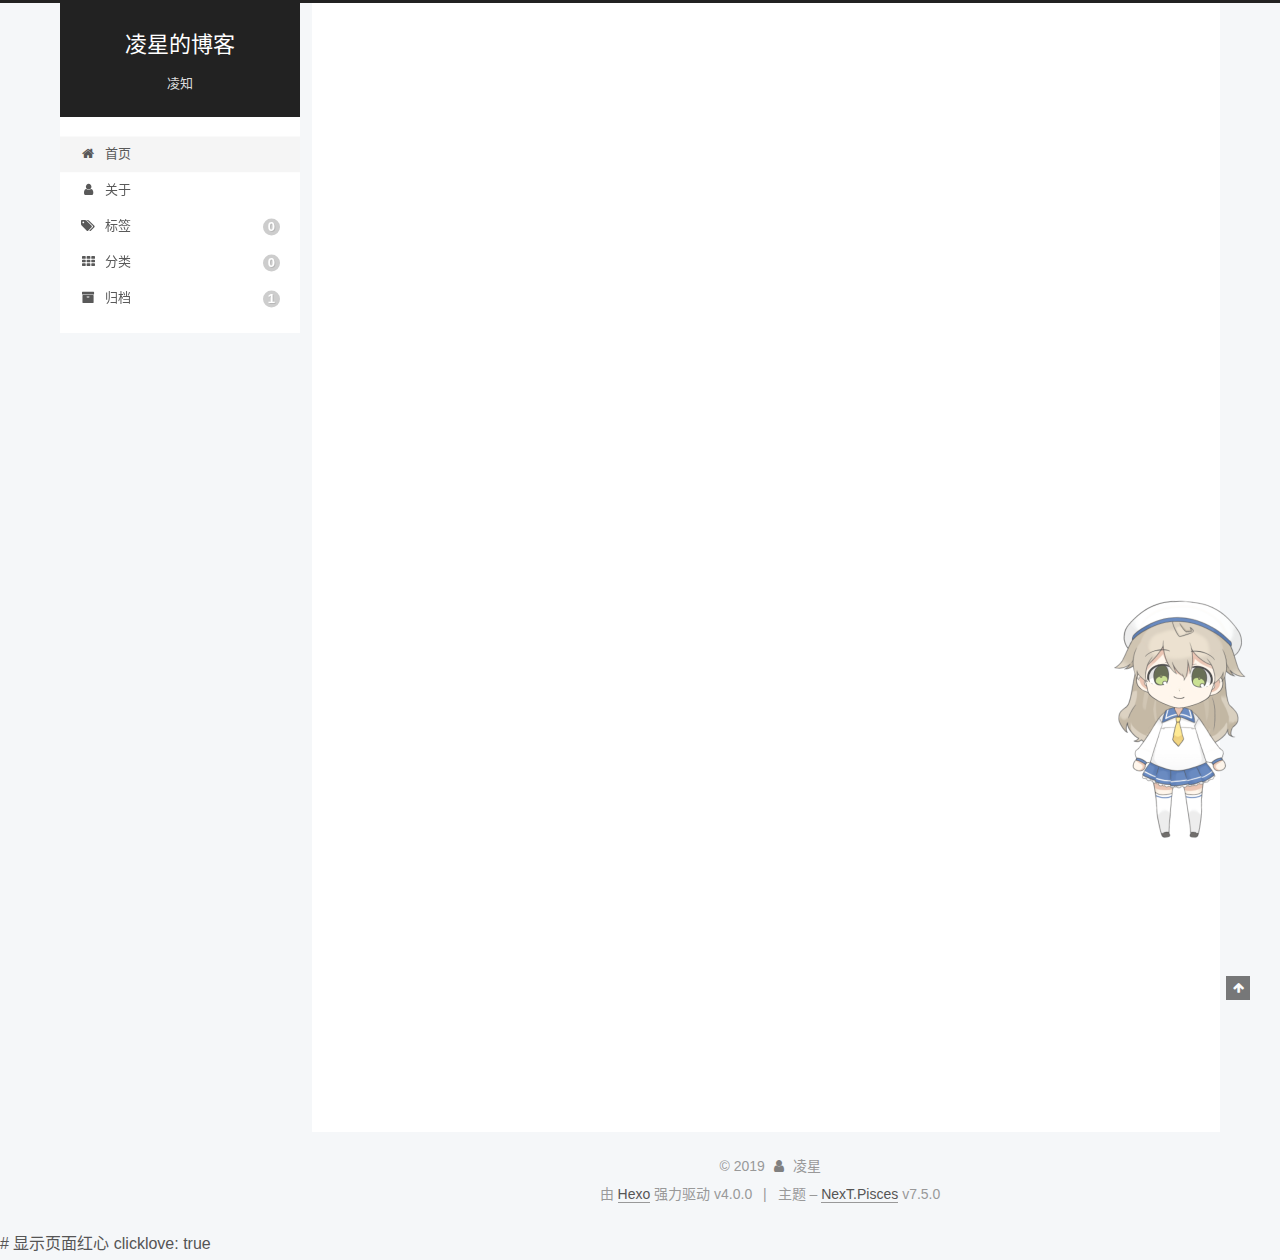
==== commit c4ae779f: "Site updated: 2019-11-22 22:26:40" ====
--- a/index.html
+++ b/index.html
@@ -368,6 +368,8 @@
   </div>
 
   
+  
+  <script color='0,0,255' opacity='0.5' zIndex='-1' count='99' src="/lib/canvas-nest/canvas-nest.min.js"></script>
   <script src="/lib/anime.min.js"></script>
   <script src="/lib/velocity/velocity.min.js"></script>
   <script src="/lib/velocity/velocity.ui.min.js"></script>
--- a/css/main.css
+++ b/css/main.css
@@ -1157,7 +1157,7 @@
 }
 .links-of-author a::before,
 .links-of-author span.exturl::before {
-  background: #60c14f;
+  background: #a4ff60;
   border-radius: 50%;
   content: ' ';
   display: inline-block;
